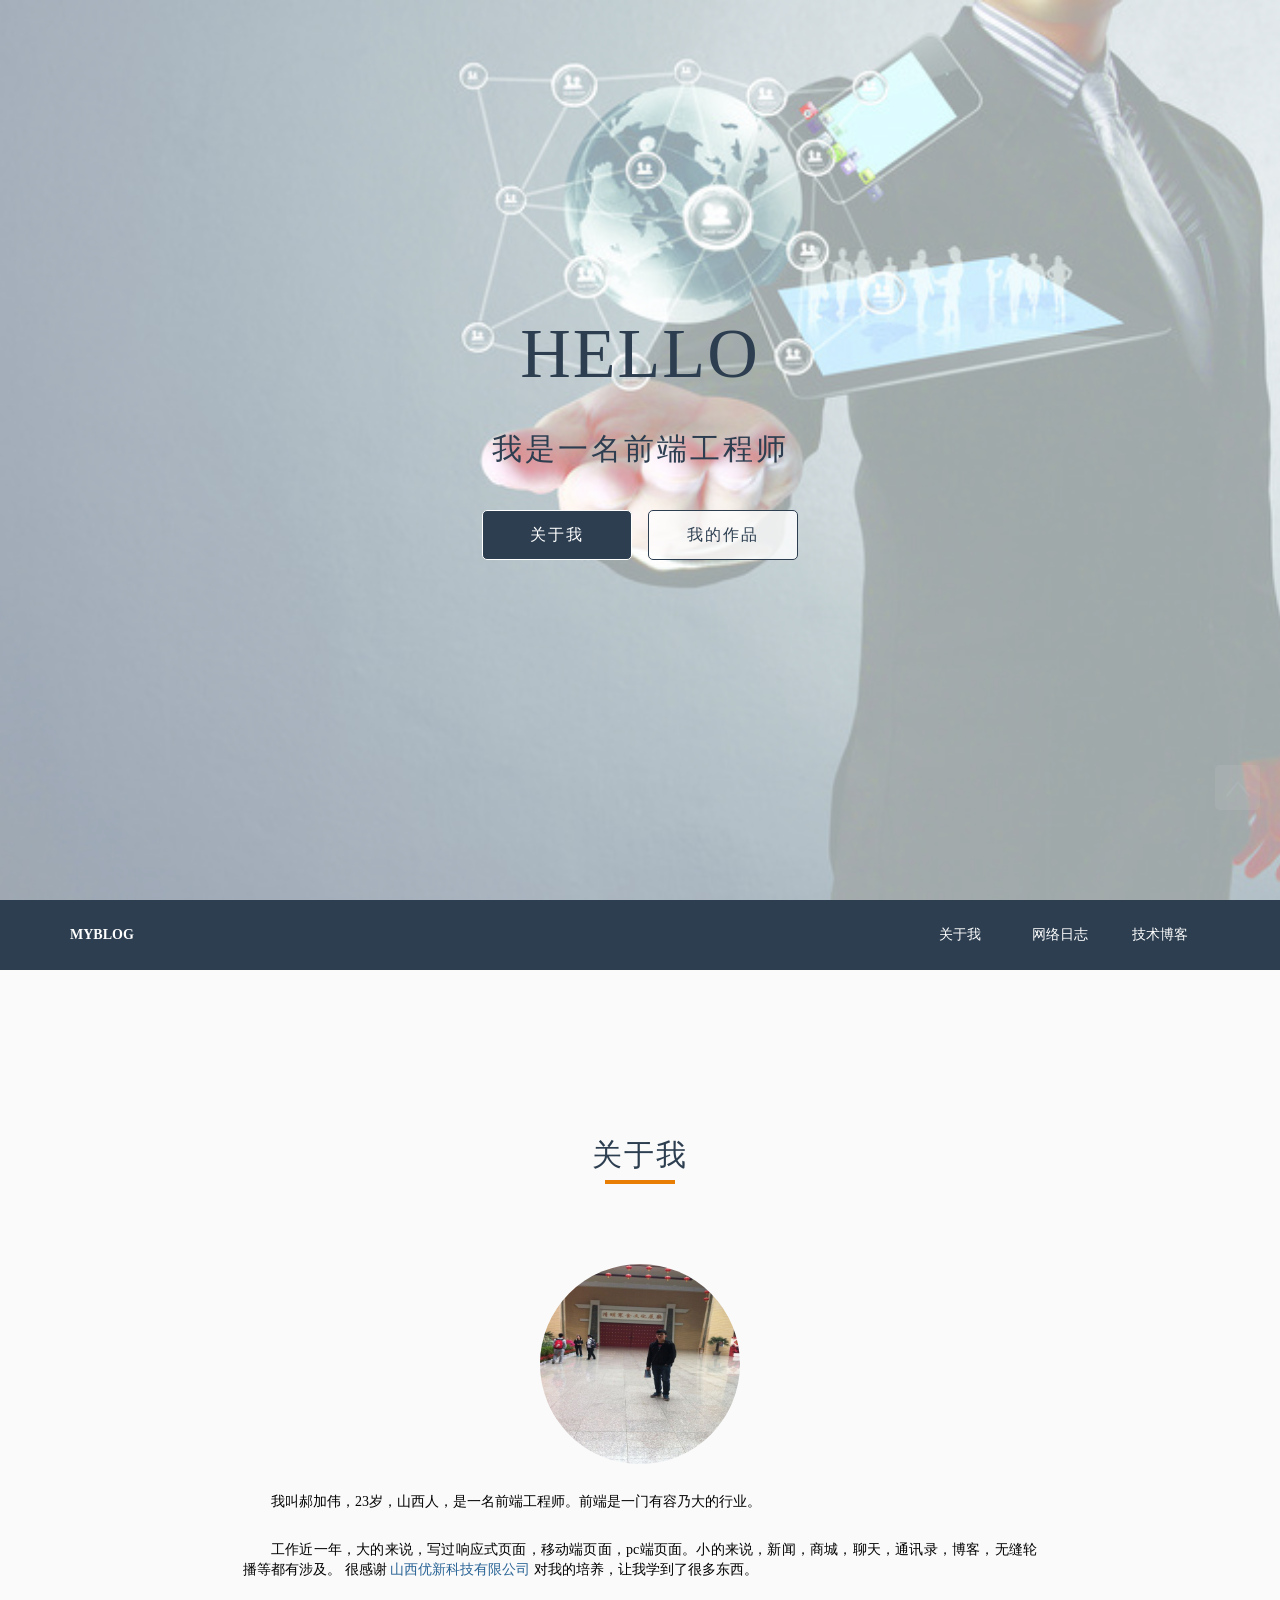
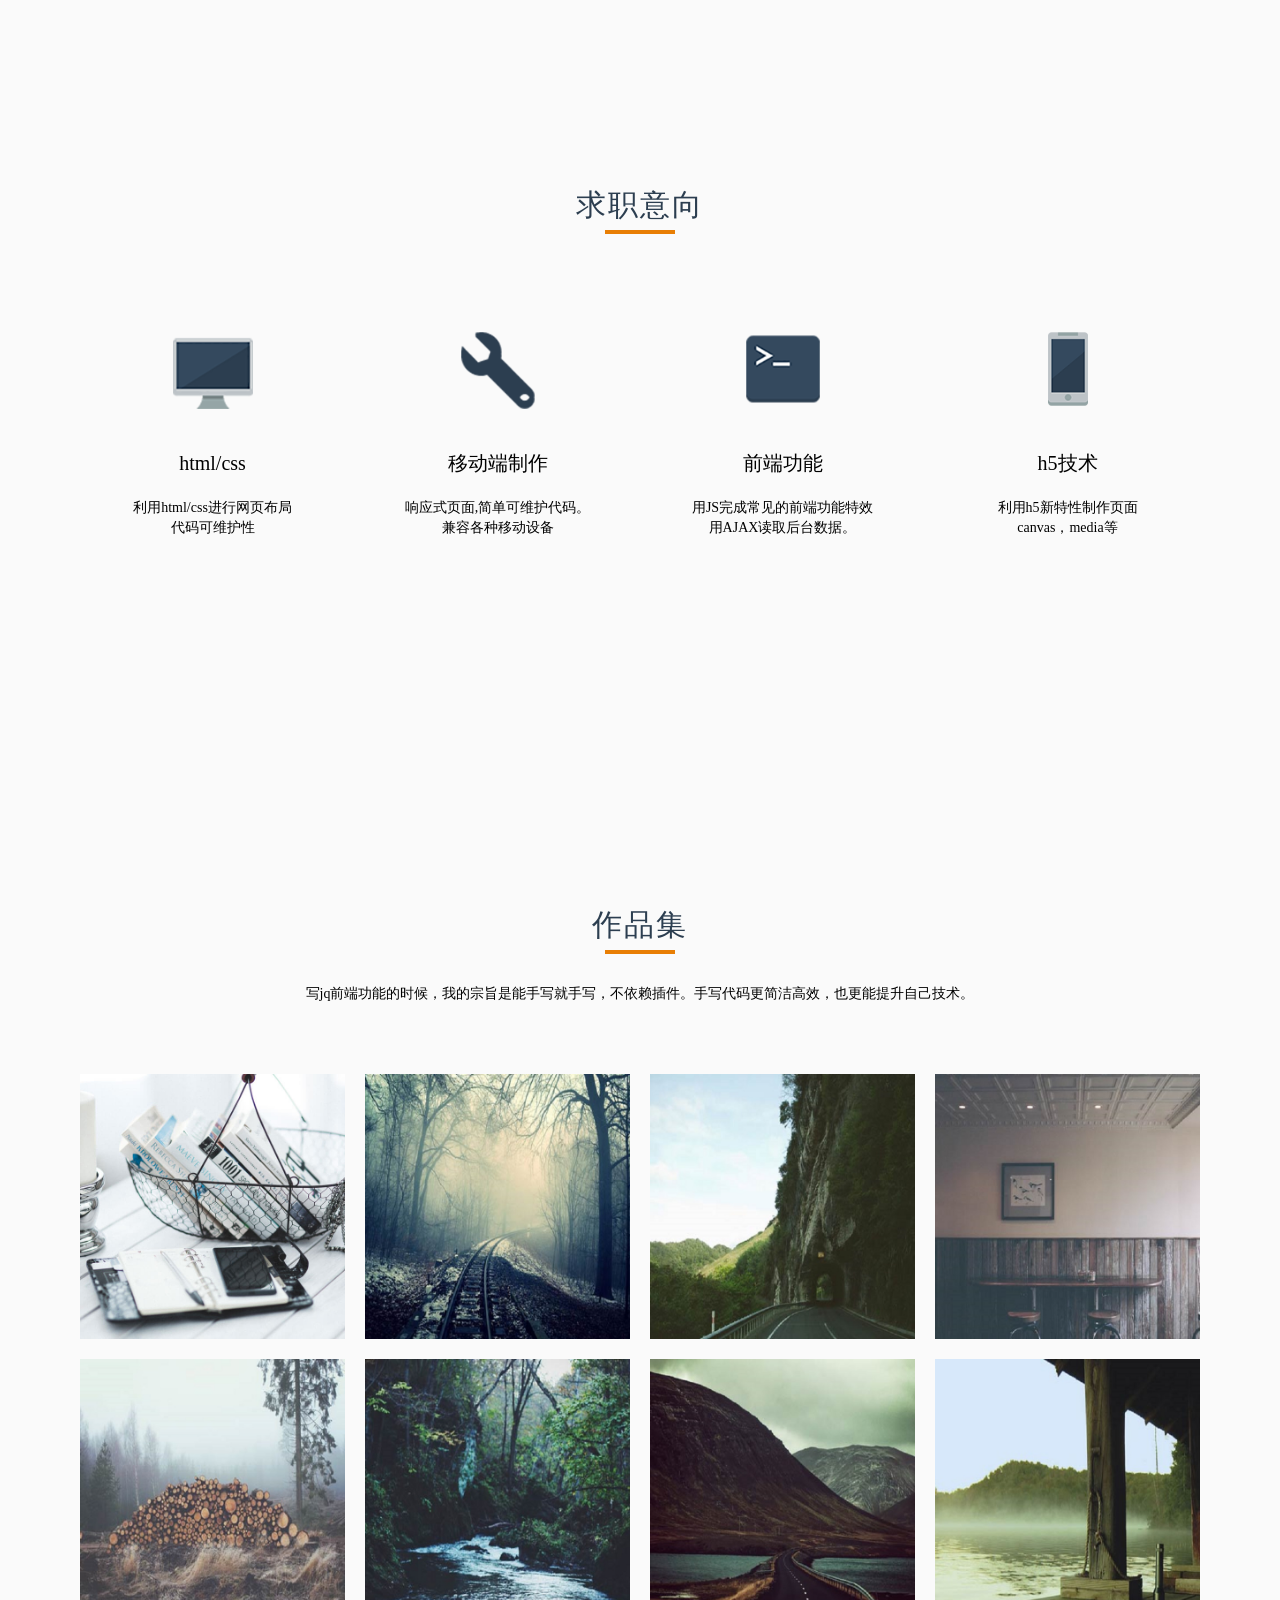
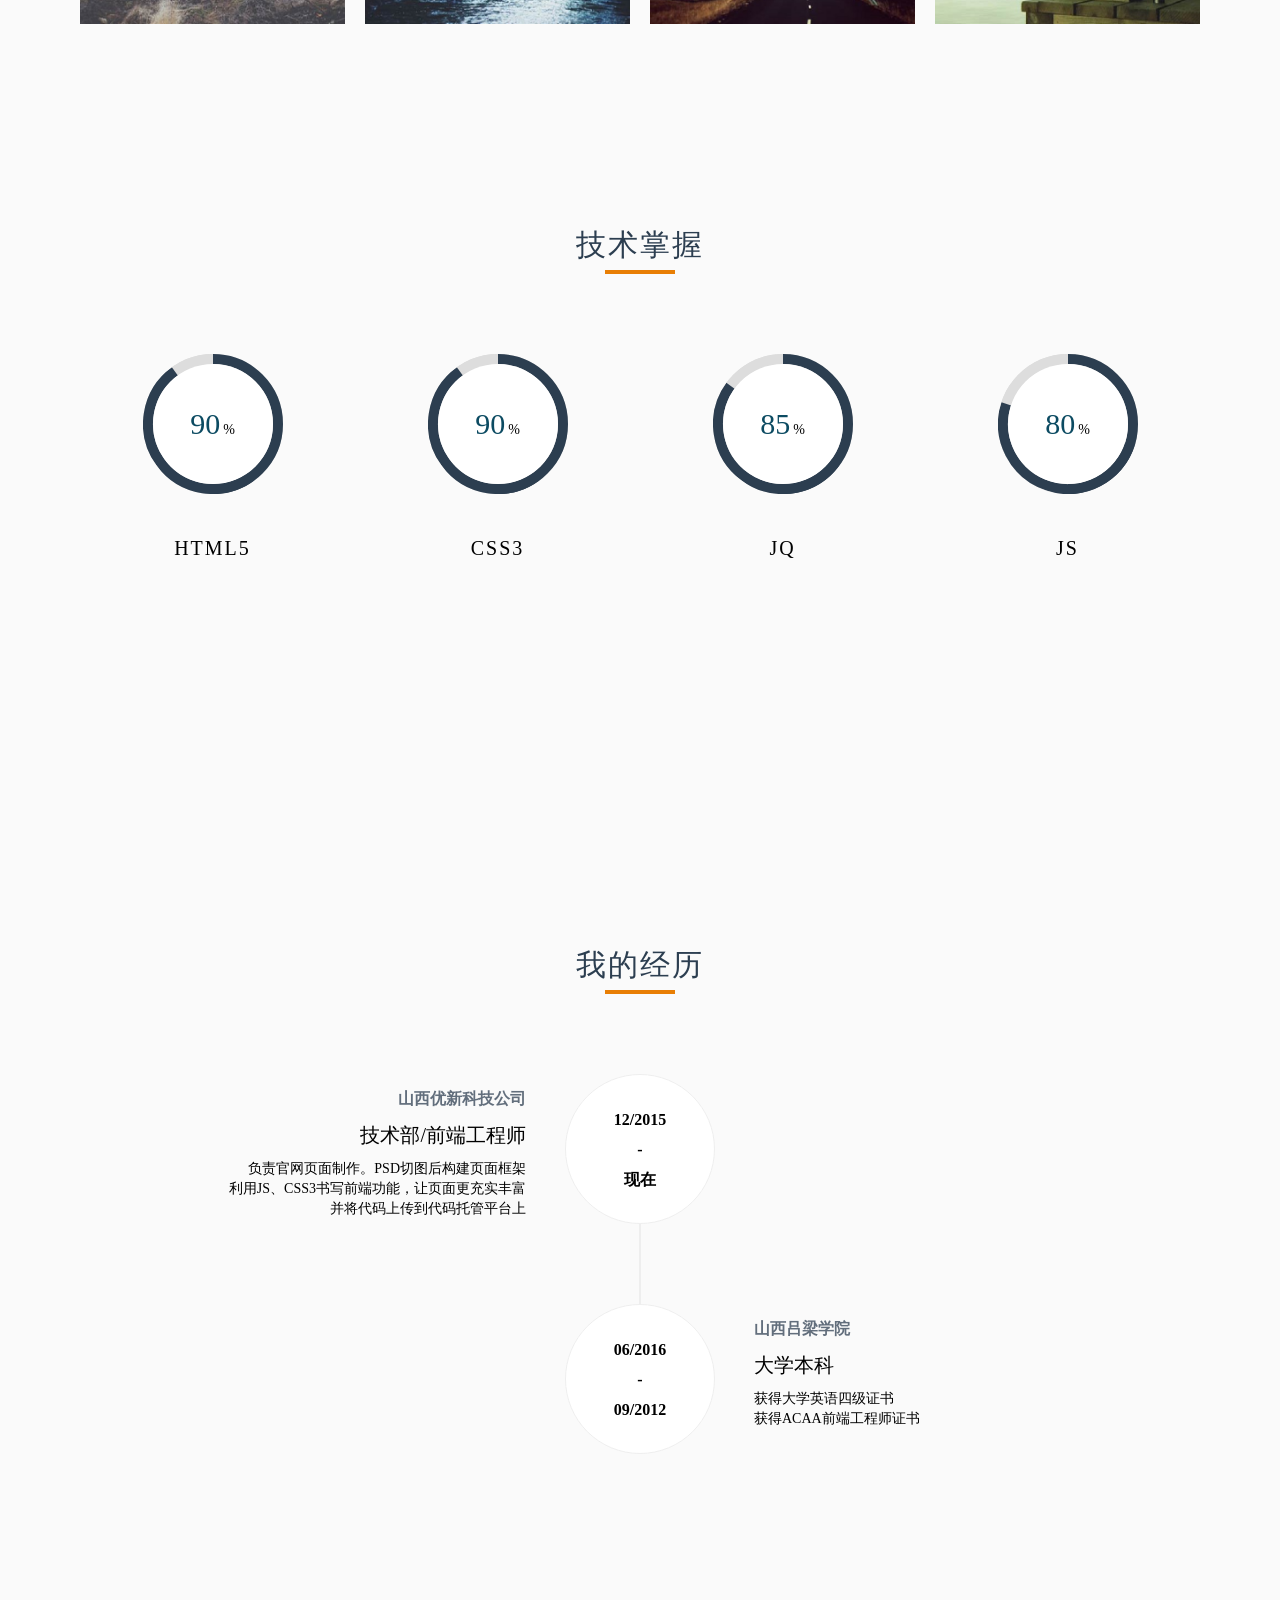
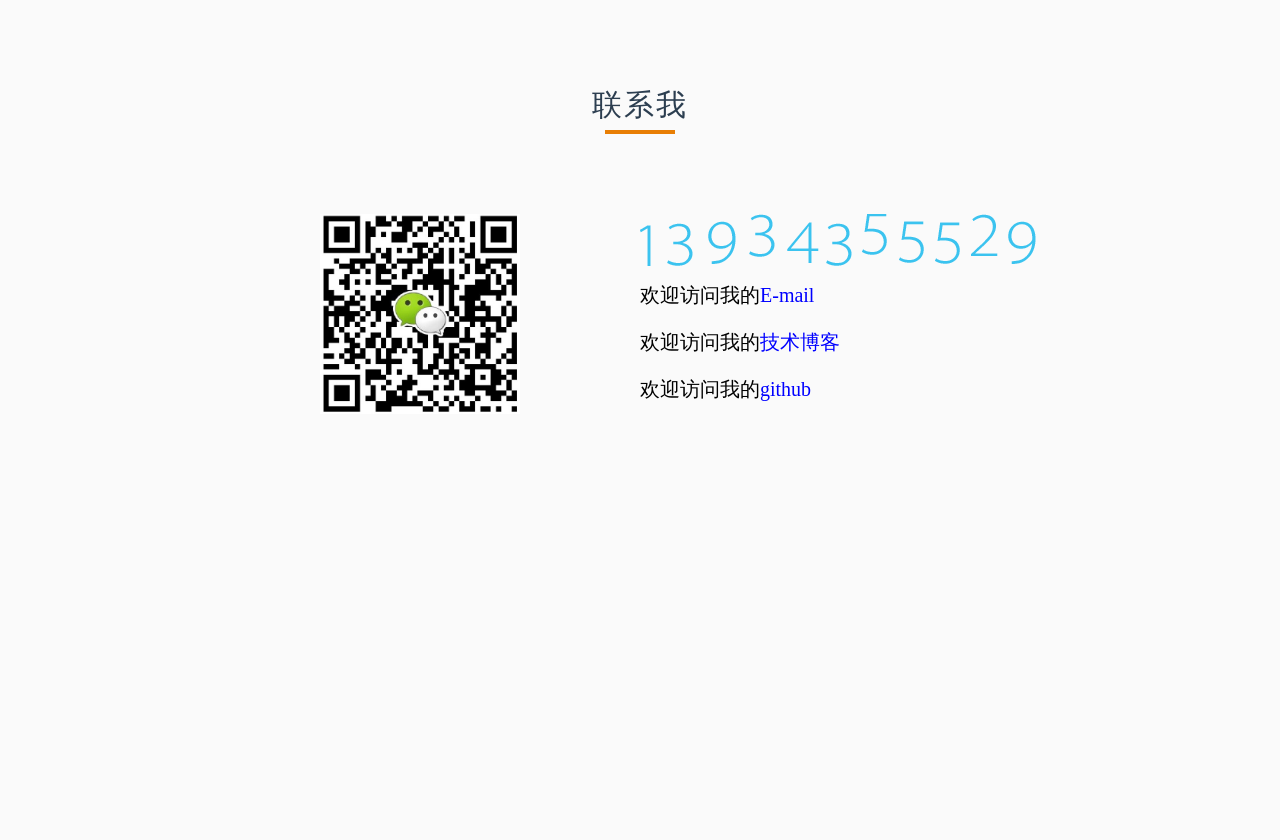
==== index.html @ 2cf248cf "dsdsad" ====
<!DOCTYPE html>
<html lang="en">
<head>
    <meta charset="UTF-8">
    <link rel="stylesheet" href="css/syntax.css">
    <title>个人网站</title>
    <link rel="stylesheet" href="css/bootstrap.min.css">
    <link rel="stylesheet" href="css/base.css" type="text/css">
    <link rel="stylesheet" href="css/cv.css">
    <script src="js/jquery.js"></script>
    <script src="js/mycv.js"></script>
</head>
<body>
<div class="content ">
    <div class="cv-container">
        <div id="section1" class="section active">
            <div id="top" title="顶部">
                <img src="image/top.png" alt="回到顶部">
            </div>
            <div class="myIntro">
                <h1 class="fade">HELLO</h1>
                <h3 class="fade">我是一名前端工程师</h3>
                <span class="active fade" id="abMe">关于我</span>
                <span id="mypro" class="fade">我的作品</span>
            </div>
            <ul class="bg-img">
                <li></li>
                <li></li>
                <li></li>
                <li></li>
            </ul>
        </div>

        <div id="section2" class="section">
            <!-- 导航条-->
            <div id="nav-bar" class="bar">
                <div class="container">
                    <a href="drip.html"> <div class="fl">MYBLOG</div></a>
                    <ul class="fr nav-ul">
                        <li><a href="">关于我</a></li>
                        <li><a href="http://localhost/blog/index.php">网络日志</a></li>

                        <li><a href="https://haojiawei3.github.io/emblog/">技术博客</a></li>
                    </ul>
                    <div class="fr more-nav">
                        <img src="image/more.png" alt="更多">
                    </div>
                </div>
                <ul class="nav-ul nav-xs-ul">
                    <li>关于我</li>
                    <li>网络日志</li>
                    <li>作品集</li>
                    <li>技术掌握</li>
                    <li>我的经历</li>
                    <li>技术博客</li>
                </ul>
            </div>

            <!--关于我-->
            <h2>关于我</h2>
            <hr>
            <div class="center fades">
                <p class="center"><img src="image/tu2.jpg" alt="头像" width="200" height="200"/></p>
                <div class="my-intro">
                                   <p>我叫郝加伟，23岁，山西人，是一名前端工程师。前端是一门有容乃大的行业。</p>
                    <p>工作近一年，大的来说，写过响应式页面，移动端页面，pc端页面。小的来说，新闻，商城，聊天，通讯录，博客，无缝轮播等都有涉及。
                        很感谢 <a href="http://www.cbecm.com" target="_blank">山西优新科技有限公司</a> 对我的培养，让我学到了很多东西。</p>
                </div>
            </div>
        </div>
        <div id="section3" class="section">
            <h2>求职意向</h2>
            <hr>
            <div class="container center fades">
                <div class="col-md-3 col-xs-6 skill-ps skill">
                    <p><img src="image/web.png" alt="切图"></p>
                    <p class="ptitle">html/css</p>
                    <p>利用html/css进行网页布局</p>
                    <p>代码可维护性</p>
                </div>
                <div class="col-md-3 col-xs-6 skill-web skill">
                    <p><img src="image/css.png" alt="css"></p>
                    <p class="ptitle">移动端制作</p>
                    <p>响应式页面,简单可维护代码。</p>
                    <p>兼容各种移动设备</p>
                </div>
                <div class="col-md-3 col-xs-6 skill-js skill">
                    <p><img src="image/js.png" alt="js"></p>
                    <p class="ptitle">前端功能</p>
                    <p>用JS完成常见的前端功能特效</p>
                    <p>用AJAX读取后台数据。</p>
                </div>
                <div class="col-md-3 col-xs-6 skill-h5 skill">
                    <p><img src="image/h5.png" alt="h5"></p>
                    <p class="ptitle">h5技术</p>
                    <p>利用h5新特性制作页面</p>
                    <p>canvas，media等</p>
                </div>
            </div>
        </div>
        <div id="section4" class="section">
            <h2>作品集</h2>
            <hr>
            <div class="container center fades">
                <p class="center intros">写jq前端功能的时候，我的宗旨是能手写就手写，不依赖插件。手写代码更简洁高效，也更能提升自己技术。</p>
                <div class="col-md-3 col-xs-6">
                    <div class="imgbox">
                        <div class="ss"></div>
                        <div class="xx"></div>
                        <img src="image/01.jpg" alt="作品配图">
<!-- http://haojiawei.duapp.com/ppcms/index.php -->
                    <a href="http://www.sxxshkj.com/" target="_blank">
                        <div class="zp-cover">
                            <h4>官网类页面</h4>
                            <p>山西鑫世华科技有限公司</p>
                            <img src="image/search.png" alt="查看">
                        </div>
                    </a>
                    </div>
                </div>
                <div class="col-md-3 col-xs-6">
                    <div class="imgbox">
                        <div class="ss"></div>
                        <div class="xx"></div>
                        <img src="image/下载%20(2).jpg" alt="作品配图">
<!-- http://zywchewang.duapp.com/phpcms -->
                        <a href="http://www.omaonto.com/" target="_blank">
                            <div class="zp-cover">
                                <h4>官网类页面</h4>
                                <p>广州欢腾鞋业</p>
                                <img src="image/search.png" alt="查看">
                            </div>
                        </a>
                    </div>
                </div>
                <div class="col-md-3 col-xs-6 ">
                    <div class="imgbox">
                        <div class="ss"></div>
                        <div class="xx"></div>
                        <img src="image/下载%20(3).jpg" alt="作品配图">

                        <a href="http://chetapp.duapp.com" target="_blank">
                            <div class="zp-cover">
                                <h4>办公类app</h4>
                                <p>通讯录，内部聊天，新闻发布</p>
                                <img src="image/search.png" alt="查看">
                            </div>
                        </a>
                    </div>
                </div>
                <div class="col-md-3 col-xs-6 ">
                    <div class="imgbox">
                        <div class="ss"></div>
                        <div class="xx"></div>
                        <img src="image/下载%20(4).jpg" alt="作品配图">
                        <a href="http://hjwapp.duapp.com" target="_blank">
                            <div class="zp-cover">
                                <h4>新闻APP</h4>
                                <p>发布一些新闻图片</p>
                                <img src="image/search.png" alt="查看">
                            </div>
                        </a>
                    </div>
                </div>
                <div class="col-md-3 col-xs-6 ">
                    <div class="imgbox">
                        <div class="ss"></div>
                        <div class="xx"></div>
                        <img src="image/下载%20(5).jpg" alt="作品配图">

                        <a href="https://haojiawei1.github.io/day/fullpage/fullpage.html" target="_blank">
                            <div class="zp-cover">
                                <h4>fullpage</h4>
                                <p>利用fullpages实现整页面滚动</p>
                                <img src="image/search.png" alt="查看">
                            </div>
                        </a>
                    </div>
                </div>
                <div class="col-md-3 col-xs-6 ">
                    <div class="imgbox">
                        <div class="ss"></div>
                        <div class="xx"></div>
                        <img src="image/下载%20(6).jpg" alt="作品配图">

                        <a href="https://haojiawei1.github.io/hjwzp/baidu/baiduyuqing.html" target="_blank">
                            <div class="zp-cover">
                                <h4>响应式布局</h4>
                                <p>仿百度舆情实现响应式布局</p>
                                <img src="image/search.png" alt="查看">
                            </div>
                        </a>
                    </div>
                </div>

                <div class="col-md-3 col-xs-6 ">
                    <div class="imgbox">
                        <div class="ss"></div>
                        <div class="xx"></div>
                        <img src="image/下载%20(7).jpg" alt="作品配图">

                        <a href="cart.html" target="_blank">
                            <div class="zp-cover">
                                <h4>商城类页面</h4>
                                <p>购物车结算jq，订单的选择或删除、金额的计算。</p>
                                <img src="image/search.png" alt="查看">
                            </div>
                        </a>
                    </div>
                </div>
                <div class="col-md-3 col-xs-6">
                    <div class="imgbox">
                        <div class="ss"></div>
                        <div class="xx"></div>
                        <img src="image/下载%20(8).jpg" alt="作品配图">

                        <a href="https://haojiawei3.github.io/emblog/" target="_blank">
                            <div class="zp-cover">
                                <h4>个人技术博客</h4>
                                <p>一些工作之余的小制作</p>
                                <img src="image/search.png" alt="查看">
                            </div>
                        </a>
                    </div>
                </div>
            </div>
        </div>
        <div id="section5" class="section">
            <h2>技术掌握</h2>
            <hr>
            <div class="container center fades">
                <div class="col-md-3 col-xs-6">
                    <div class="wrap-box">
                        <div class="circle-wrap clip-auto">
                            <div class="left-clip percent"></div>
                            <div class="right-clip percent"></div>
                        </div>
                        <div class="circle-num">
                            <span>90</span>%
                        </div>
                    </div>
                    <p class="ptitle">HTML5</p>
                </div>
                <div class="col-md-3 col-xs-6">
                    <div class="wrap-box">
                        <div class="circle-wrap clip-auto">
                            <div class="left-clip percent"></div>
                            <div class="right-clip percent"></div>
                        </div>
                        <div class="circle-num">
                            <span>90</span>%
                        </div>
                    </div>
                    <p class="ptitle">CSS3</p>
                </div>
                <div class="col-md-3 col-xs-6">
                    <div class="wrap-box">
                        <div class="circle-wrap clip-auto">
                            <div class="left-clip percent"></div>
                            <div class="right-clip percent"></div>
                        </div>
                        <div class="circle-num">
                            <span>85</span>%
                        </div>
                    </div>
                    <p class="ptitle">JQ</p>
                </div>
                <div class="col-md-3 col-xs-6">
                    <div class="wrap-box">
                        <div class="circle-wrap clip-auto">
                            <div class="left-clip percent"></div>
                            <div class="right-clip percent"></div>
                        </div>
                        <div class="circle-num">
                            <span>80</span>%
                        </div>
                    </div>
                    <p class="ptitle">JS</p>
                </div>
            </div>
        </div>
        <div id="section6" class="section">
            <h2>我的经历</h2>
            <hr>
            <div class="container center fades">
                <ul class="my-xp">
                    <li>
                        <div class="date-box">
                            <p>12/2015</p>
                            <p>-</p>
                            <p>现在</p>
                        </div>
                        <div class="my-work my-xp-box">
                            <strong>山西优新科技公司</strong>
                            <p class="ptitle">技术部/前端工程师</p>
                            <p>负责官网页面制作。PSD切图后构建页面框架</p>
                            <p>利用JS、CSS3书写前端功能，让页面更充实丰富</p>
                            <p>并将代码上传到代码托管平台上</p>
                        </div>
                    </li>
                    <li>
                        <div class="date-box">
                            <p>06/2016</p>
                            <p>-</p>
                            <p>09/2012</p>
                        </div>
                        <div class="my-school my-xp-box">
                            <strong>山西吕梁学院</strong>
                            <p class="ptitle">大学本科</p>
                            <p>获得大学英语四级证书</p>
                            <p>获得ACAA前端工程师证书</p>
                            <p></p>
                        </div>
                    </li>

                </ul>
            </div>
        </div>
        <div id="section7" class="section">
            <h2>联系我</h2>
            <hr>
            <ul class="connect">
            	<li>
            		<img src="image/erweima.jpg" alt="" />
            	</li>
            	<li>
            		<h1><img src="image/lianxi.png" alt="" width="400" height="52"></h1>
            		<p><span>欢迎访问我的<a href="http://164687130@qq.com">E-mail</a></span><br>

            		   <span>欢迎访问我的<a href="">技术博客</a></span><br>

            		   <span>欢迎访问我的<a href="">github</a></span><br>
            		</p>
            	</li>
            </ul>
        </div>
    </div>


</div>
</body>

</html>
---- css/syntax.css ----
/*!
 * @Date: Compiled Mon Jun 27 2016 20:55:15 GMT-0400 (Eastern Daylight Time).
 * @Description: Syntaxy is a small and flexible syntax highlighter for the web.
 * @Author: Rainner Lins (rainnerlins@gmail.com)
 * @Version: 1.0.0
 * @License: MIT
 */
@-webkit-keyframes stx-flash{0%{background-color:rgba(255,0,0,.18)}50%{background-color:rgba(153,0,0,.18)}100%{background-color:rgba(255,0,0,.18)}}@keyframes stx-flash{0%{background-color:rgba(255,0,0,.18)}50%{background-color:rgba(153,0,0,.18)}100%{background-color:rgba(255,0,0,.18)}}.stx-wrap-inline{display:inline-block;margin:0;padding:5px;font-family:monaco,"Courier New",monospace;font-style:normal;font-weight:400;font-size:13px;line-height:13px;color:#404040;background-color:#f0f0f0;border-radius:5px;box-sizing:border-box}.stx-wrap{display:block;position:relative;margin:0;padding:5px;background-color:#f0f0f0;color:#404040;border-radius:5px;box-sizing:border-box}.stx-wrap *,.stx-wrap :after,.stx-wrap :before{background-color:transparent;box-sizing:border-box;font-family:monaco,"Courier New",monospace;font-style:normal;font-weight:400;font-size:13px;line-height:normal;list-style:none;outline:0;margin:0;padding:0;border:0}.stx-wrap .stx-header{margin:0 0 5px 0;padding:6px 8px 4px 8px;border-radius:3px;background-color:#fff}.stx-wrap .stx-header button{display:inline-block;cursor:pointer;font-size:13px;line-height:13px}.stx-wrap .stx-scroller{display:block;overflow:hidden;margin:0;padding:0}.stx-wrap .stx-scroller:hover{overflow:auto}.stx-wrap .stx-scroller.stx-nonums .stx-line-wrap:after{display:none}.stx-wrap .stx-scroller.stx-nonums .stx-line-code{margin-left:0;padding-left:10px;border-left:none}.stx-wrap .stx-line-wrap{display:block;position:relative;overflow:visible;border-radius:3px;margin:0;padding:0}.stx-wrap .stx-line-wrap .stx-line-code{margin-left:60px;padding:2px 0 2px 10px;padding-right:0;border-left:1px solid #fdfdfd;color:#40494f}.stx-wrap .stx-line-wrap:after{display:inline-block;position:absolute;margin:0;padding:2px 0;left:0;top:0;width:50px;text-align:right;cursor:default;-webkit-user-select:none;-moz-user-select:none;-ms-user-select:none;user-select:none;color:#121517;content:attr(data-line)}.stx-darker{background-color:#ececec}.stx-darker:hover{background-color:#fff}.stx-darker:active{background-color:#fff}.stx-lighter{background-color:#f4f4f4}.stx-lighter:hover{background-color:#fff}.stx-lighter:active{background-color:#fff}.stx-flash{background-color:rgba(255,0,0,.18);-webkit-animation:stx-flash 2s infinite;animation:stx-flash 2s infinite}.stx-flash:hover{background-color:rgba(255,153,153,.18)}.stx-bold{font-weight:700}.stx-italic{font-style:italic}.stx-left{float:left}.stx-right{float:right}.stx-clear:after{display:block;visibility:hidden;clear:both;margin:0;padding:0;height:0;border:none;content:"."}.stx-nowrap{white-space:pre;word-wrap:normal;word-break:keep-all}.stx-wordwrap{white-space:pre-wrap;word-wrap:break-word;word-break:break-all}.stx-text{color:#40494f}.stx-doctype{color:#944}.stx-numeric{color:#842}.stx-operator{color:#50596f}.stx-keyword{color:#084}.stx-function{color:#56b}.stx-global{color:#85c}.stx-class{color:#5280a0}.stx-key{color:#61819a}.stx-value{color:#8f6581}.stx-import{color:#995066}.stx-important{color:#800}.stx-tag{color:#21418a}.stx-media{color:#806090}.stx-table{color:#446f25}.stx-form{color:#674}.stx-embed{color:#6060b0}.stx-hook{color:#855140}.stx-comment,.stx-comment *{color:#a0a0a0;font-style:italic}.stx-string,.stx-string *{color:#871}
---- css/base.css ----
span,a{
	font-size: calc(12rem/14);
}
*{
	margin: 0;
	padding: 0;
	box-sizing: border-box;
}
.col-xs-1, .col-sm-1, .col-md-1, .col-lg-1, .col-xs-2, .col-sm-2, .col-md-2, .col-lg-2, .col-xs-3, .col-sm-3, .col-md-3, .col-lg-3, .col-xs-4, .col-sm-4, .col-md-4, .col-lg-4, .col-xs-5, .col-sm-5, .col-md-5, .col-lg-5, .col-xs-6, .col-sm-6, .col-md-6, .col-lg-6, .col-xs-7, .col-sm-7, .col-md-7, .col-lg-7, .col-xs-8, .col-sm-8, .col-md-8, .col-lg-8, .col-xs-9, .col-sm-9, .col-md-9, .col-lg-9, .col-xs-10, .col-sm-10, .col-md-10, .col-lg-10, .col-xs-11, .col-sm-11, .col-md-11, .col-lg-11, .col-xs-12, .col-sm-12, .col-md-12, .col-lg-12{
	padding: 0;
	margin: 0;
}
body{
	background: url("../image/whitebg.jpg") repeat;
	font-family:"Microsoft Yahei" ;
	color: #000;
}
html,body{
	font-size: 14px;
}
.fr a{
	color: #fff;
	font-family:"Microsoft Yahei" ;
	font-size: 14px;
}
.fr a:hover{
	color:#948C76;
	text-decoration: none;
}
a{
	color:#948C76;
	text-decoration: none;
}
a:hover{
	color:#948C76;
	text-decoration:underline
}
p{
	margin-bottom: 0;
	/*padding-right:1em;*/
	text-align: justify;
}
li{
	list-style: none;
}
span.cspan{
	padding: 2px 9px;
	display: inline-block;
	margin: 5px;
	font-size: 13px;
	line-height: 1.42857143;
	color: #333;
	word-break: break-all;
	word-wrap: break-word;
	background-color: #f5f5f5;
	border: 1px solid #ccc;
	border-radius: 4px;
}
.art-img{
	padding: 0;
}
strong{
	color: #80633f;
}
h3{
	font-size:16px;
}
.content{
	padding: 4.29rem 0 ;
	margin: 0 auto;
	width:100%;
}
#top{
	width: 45px;
	height: 45px;
	background: #cccccc;
	border-radius: 5px;
	position: fixed;
	right: 20px;
	bottom: 10%;
	cursor: pointer;
	text-align: center;
	line-height: 45px;
	display: none;
	z-index: 1000;
	opacity: 0.6;
}
#top:hover{
	opacity: 1;
}
.container{
	max-width: 1000px!important;
	position: relative;
}
.header-box{
	height: auto;
	transform: translateY(-2.14rem);
	opacity: 0;
	width:100%;
}
.header-box,p.myid{
	margin-bottom: 2.86rem;
	text-align: center;
}
.header-box img{
	width: 8.57rem;
	height: 8.57rem;
	border-radius: 50%;
}
.fadein{
	transform: translateY(0);
	-webkit-transform: translateY(0);
	opacity: 1;
	transition: 1s;
}
p.myid{
	font-size: 1.6rem;
	font-weight: 400;
	padding: 0 0.71rem;
	color: #948C76;
	letter-spacing: 0.1em;
	background: #F7F3EE;
	display:inline-block;
	margin-top: 0;
	height: 2.71rem;
	line-height: 2.71rem;
}
.center{
	text-align: center;
}
.my-sort a{
	margin: 0 0.71rem;
}
.my-sort {
	margin: 0 0 5.71rem ;
}
.my-artical{
	padding-left: 15%;
}
.my-artical .articals{
	width:100%;
	position: relative;
	min-height: 14.29rem;
}
.my-artical img{
	padding-right: 1em;
	margin-bottom: 1em;
}
.articals .like{
	position: absolute;
	top: 2.86rem;
	left:0;
}
.articals .like span{
	padding-left: 1.57rem;
	background: url("../image/sprits.png") no-repeat 0 -13.71rem;
}
.dotts{
	width: 1.2rem;
	height: 1.2rem;
	border: 0.143rem solid #F1F0EE;
	position: absolute;
	top: 0;
	font-size: 0;
	line-height:0;
	border-radius: 50%;
	background: #fdfdfd;
	margin-left: -0.6rem;
	z-index: 10;
}
.articals .ar-container{
	width: 100%;
	padding: 0 0 0 1%;
	position: relative;
}
.my-date,.articals  .my-line,.dotts{
	left: 1%;
}
.ar-content{
	padding: 2.86rem 0 5.72rem 2.86rem;
	overflow: hidden;
}
.ar-container .my-line{
	width: 0.143rem;
	height: 100%;
	background:#F1F0EE;
	position: absolute;
	z-index: 0;
	transition: 0.5s;
}

.my-date {
	display: block;
	position: absolute;
	top: -0.71rem;
	margin-left: 2.86rem;
	height: 2.14rem;
	color: #948C76;
	z-index: 10;
	transition: 0.3s;
}
.my-date span{
	font-size: 0;
	line-height: 0;
}
.my-date span.trig{
	position: absolute;
	left: -1.14rem;
	top: 0;
	border-right: 1.21rem solid #F7F3EE;
	border-top: 1.07rem dashed transparent;
	border-bottom: 1.07rem dashed transparent;
	width: 0;
	height: 0;
	font-size: 0;
	line-height: 0;
}
.my-date .dates{
	display: inline-block;
	padding: 0 1rem 0 1.42rem;
	height:2.14rem;
	background: #F7F3EE;
	font-size: 0.86rem;
	vertical-align: top;
	line-height: 2.14rem;

}
.my-date:hover{
	color:#948c76 ;
	margin-left: 2.14rem;
	transition: 0.3s;
}
.my-date:hover span.dates{
	background: #e7d9ba ;
}
.my-date:hover span.trig{
	border-right-color: #e7d9ba;
}
.ar-content a{
	color: #444;
	font-size: 1rem;
}
.art-detail p{
	text-align: justify;
}
.art-detail{
	font-size: 12px;
	padding-top: 0.5em;
}
.art-title{
	margin-bottom: 20px;
}
.beian{
	font-size: 12px;
}
.art-img >img{
	width: auto;
	height: auto;
	max-width: 100%;
	max-height: 100%;
}
#artical-detail h4{
	color: #111;
	text-align: center;
	margin-bottom: 3em;
	font-size: 16px;
}
#artical-detail p{
	font-size: 14px;
}
.artical-detail-date{
	color: #948C76;
	margin: 2em 0 5em;
	font-size: 12px;
}
#contain{
	border: 1px solid #f7f3ee;
	margin-bottom: 1em;
}
.stx-header{
	display: none!important;
}
/*
    音乐播放
*/
#music {
	width: 50px;
	height: 50px;
	position: fixed;
	bottom: 10%;
	z-index: 1000;
	cursor: pointer;
	animation: rotate 3s infinite linear;
	-webkit-animation: rotate 3s infinite linear;
}
#music:hover,#music.pause{
	animation: none;
}

@keyframes rotate {
	0%{
		transform: rotate(0deg);
	}
	100%{
		transform: rotate(360deg);
	}
}

@-webkit-keyframes rotate {
	0%{
		-webkit-transform: rotate(0deg);
	}
	100%{
		-webkit-transform: rotate(360deg);
	}
}

@media screen and (max-width: 980px){
	.anima-box li:nth-child(2n+1){
		clear: both;
	}
}
@media screen and (max-width: 768px){
	.my-sort, #artical-detail h4{
		margin-bottom: 3em;
	}
	.ar-content{
		padding-bottom: 4em;
	}
}
@media only screen and (max-width:450px) {
	.art-detail{
		max-height: 5em;
		line-height: 18px;
		overflow: hidden;
	}
	.ar-content{
		padding-left: 1.5em;
	}
	.my-artical {
		padding-left: 5%;
	}
}
---- css/cv.css ----
body{
	background: none;

	background:#fafafa;
}
.container{
	max-width: 1200px!important;
	overflow: hidden;
}
.fl{
	float: left;
}

.fr{
	float: right;
}

.content{
	padding: 0;
}
#down{
	width: 90px;
	height: 45px;
	line-height: 45px;
	text-align: center;
	background: #ccc;
	position: fixed;
	right:50%;
	margin-right: -45px;
	bottom:3%;
	border-radius: 5px;
	z-index:999;
	cursor: pointer;
	display: none;
}
#down:hover{
	background:#96a3b2 ;
}
#down img{
	transform: rotate(180deg);
	-webkit-transform: rotate(180deg);
	-moz-transform: rotate(180deg);
	-o-transform: rotate(180deg);
}
#section1{
	color: #2c3e50;
	position: relative;
	background-image: url("../image/11.jpg");
	background-repeat: no-repeat;
	background-position: center;
	background-size: cover;
	overflow: hidden;
}
#section5{
	background: url("../image/true (3).jpg") no-repeat center;
	background-size: cover;
	background-attachment: fixed;
}
#section7{
	background: url("../image/true (4).jpg") no-repeat center;
	background-attachment: fixed;
	background-size: cover;
    position: relative;

}
.cv-container{
	width:100%;
	margin:0 auto;
}
.fades, .fade{
	transform: translateY(2em);
	-webkit-transform: translateY(2em);
	opacity:0;
}
.section.active .fadesin1{
	transform: translateY(0);
	-webkit-transform: translateY(0);
	opacity: 1;
	transition: all 1s 0s;
}
.section.active .fadesin2{
	transform: translateY(0);
	-webkit-transform: translateY(0);
	opacity: 1;
	transition: all 1s 0.5s;
}
.section.active .fadesin3{
	transform: translateY(0);
	-webkit-transform: translateY(0);
	opacity: 1;
	transition: all 1s 1s;
}
.section.active .fadesin{
	transform: translateY(0);
	-webkit-transform: translateY(0);
	opacity: 1;
	transition: all 1s 0.2s;
}
#section2 .fades img{
	max-width: 200px;
	width: 40%;
	border-radius: 50%;
}

.section{
	width: 100%;
	height: 100vh;
	position: relative;
	padding-bottom: 20px;
}
.section{
	min-height: 700px;
}
#section7{
	min-height: 100vh;
	height: auto;
}
#section2,  #section6{
	height: 80vh;
}
#section3, #section5{
	height: 70vh;
	padding-bottom: 100px;
}

#section1 h1{
	font-family:"苹方";
	font-size: 70px;
	font-weight: 400;
	margin: 50px 0 30px;

}
.bg-img{
	width: 100%;
	height: 100%;
	position: absolute;
	top: 0;
	left: 0;
	z-index: -1;
}
.bg-img li,.bg-img li.show{
	webkit-animation: fadescale 5s forwards;
	animation: fadescale 5s forwards;
}
.bg-img li{
	position: absolute;
	top:0;
	left: 0;
	width: 100%;
	height: 100vh;
	display: none;
	opacity: 0;
}
@keyframes fadescale{
	0%{
		opacity: 1;
		transform: scale(1);
	}

	50%{
		opacity: 1;
		transform: scale(1.1);
	}

	100%{
		opacity: 0.5;
		transform: scale(1);
	}
}
@-webkit-keyframes fadescale{
	0%{
		opacity: 1;
		-webkit-transform: scale(1);
	}
	50%{
		opacity: 1;
		-webkit-transform: scale(1.1);
	}
	100%{
		opacity: 0.5;
		-webkit-transform: scale(1);
	}
}
.bg-img li:nth-child(1){
	background: url("../image/11.jpg") no-repeat center ;
	background-size: cover;
}
.bg-img li:nth-child(2){
	background: url("../image/true (3).jpg") no-repeat center ;
	background-size: cover;
}
.bg-img li:nth-child(3){
	background: url("../image/true (4).jpg") no-repeat center ;
	background-size: cover;
}
.bg-img li:nth-child(4){
	background: url("../image/bg4.jpg") no-repeat center ;
	background-size: cover;
}
#section1 h3{
	letter-spacing: 3px;
	/*color: #96a3b2;*/
	font-size: 30px;
	margin: 40px 0;
}
.myIntro{
	padding: 35vh 0 0 ;
	position: absolute;
	width:100%;
	height: 100%;
	top: 0;
	left: 0;
	text-align: center;
	letter-spacing: 2px;
	transition: all 0.35s;
	background: rgba(256,256,256,0.5);
}
#section1  h1{
	margin-top:0;
}
#section1 div.myIntro > span{
	display: inline-block;
	width:150px;
	height:50px;
	line-height: 48px;
	font-size: 16px;
	/*color: #96a3b2;*/
	border:  1px solid ;
	border-radius: 5px;
	cursor: pointer;
	margin:  5px;
	background: rgba(256,256,256,0.8);
}
#section1 div > span:hover, #section1 div > span.active{
	background: #2c3e50;
	color: #fff;
}

#nav-bar{
	width: 100%;
	height: 70px;
	background-color: #2c3e50;
	color: #f5f5f5;
}
#nav-bar.fixed{
	position: fixed;
	top:0;
	z-index: 999;
}
#nav-bar div.fl{
	font-size: 14px;
	font-weight: bold;
	line-height: 70px;
	color: #ffffff;
}

.nav-ul li{
	float: left;
	line-height: 70px;
	width: 100px;
	cursor: pointer;
	text-align: center;
}
.nav-ul li:hover, .nav-ul li.active{
	color: #E87E04;
}
.nav-xs-ul li{
	color: #f5f5f5;
}
.nav-ul.nav-xs-ul{
	position: absolute;
	top: 70px;
	left:0;
	width:100%;
	padding-bottom: 1em;
	background: #2c3e50;
	display: none;
}
.nav-ul.nav-xs-ul li{
	width: 100%;
	height: 3em;
	line-height: 3em;
	font-size: 14px;
	background: #2c3e50;
	cursor: pointer;
	text-align: center;
}
.nav-ul.nav-xs-ul li:first-child{
	border-top: 1px solid #555;
}
.more-nav{
	display: none;
	cursor: pointer;
}
#section2 h2{
}
.section h2{
	text-align: center;
	font-size: 30px;
	line-height: 30px;
	color: #2c3e50;
	padding: 150px 0 0;
	letter-spacing: 2px;

}
.section hr{
	height: 4px;
	width: 0px;
	text-align: center;
	position: relative;
	background: #E87E04;
	margin: 0 auto  80px;
	border: 0;
	transition: all 0.5s 0.2s;
}
.section.active hr{
	width: 70px;
}
.my-intro{
	max-width: 850px;
	margin: 0 auto;
	padding: 0 2em;
}
.my-intro p{
	padding: 2em 0 0em;
	text-indent: 2em;
}
.my-intro p a{
	color: #2a6496;
	font-size: 14px;
}
#section3{
	background: url("../image/true.jpg") no-repeat center;
	background-attachment: fixed;
	background-size: cover;
}

div.skill{
	padding: 15px;
}
div.skill p{
	text-align: center;
}
.skill img{
	width: 80px;
	height: 80px;
	border-radius: 0!important;
}
.ptitle{
	color: #000;
	margin: 2em 0 1em;
	font-size:20px;
	font-family: "SimHei";
	text-align: center;
}
#section4{
	height: auto;
	min-height: 100vh;
}
#section4.section hr{
	margin-bottom: 30px;
}
#section4.section .intros{
	margin-bottom: 60px;
}
#section4 .container>div{
	padding: 10px;
	transition: all 0.3s linear;
}
/*#section4 .container > div:hover{*/
	/*transition: all 0.3s linear;*/
	/*padding: 0;*/
/*}*/
#section4 .container > div .zp-cover{
	position: absolute;
	display: none;
	width: 100%;
	top: 50%;
	margin-top: -46px;
	left: 0;
	opacity:0;
	transition:opacity 1s ease .5s;
}
#section4 .container>div .imgbox:hover .zp-cover{
	opacity:1;
}
#section4 .container > div .zp-cover h4{
	font-size: 16px;
	font-weight: 600;
	color: #ffffff;
}

#section4 .container > div .zp-cover p{
	color: #fff;
	font-size: 14px;
	text-align: center;
	margin: 10px 0;
	padding: 0 1em;
}
#section4 .container > div .zp-cover img{
	width: 25px;
	height: 25px;
}

#section4 .container > div:hover .zp-cover{
	display: block;
	padding:  0 2em;
}
/*#section4 .container > div:hover .imgbox img{*/
	/*-webkit-filter: brightness(0.3);*/
	/*filter: brightness(0.3);*/
/*}*/

#section4 .container>div .imgbox{
	width:100%;
	height: 0;
	padding-bottom: 100%;
	overflow: hidden;
	text-align: center;
	position: relative;
}
.ss{
	width:100%;
	height:0;
	background: rgba(0,0,0,0.7);
	position: absolute;
	top:0;
	left: 0;
	transition:height 1s ease;

}
.xx{
	width:100%;
	height:0;
	background: rgba(0,0,0,0.7);
	position: absolute;
	bottom:0;
	left: 0;
	transition:height 1s ease;
}
#section4 .container>div .imgbox:hover .ss{
	height:50%;
}
#section4 .container>div .imgbox:hover .xx{
	height:50%;
}
#section4 .container .imgbox img{
	width: 100%;
	transition: all 0.3s ease;
}

/*
    section5
*/

.wrap-box{
	position: relative;
	background: #dddddd;
	margin: 0 auto;
}

.circle-wrap, .circle-wrap .percent, .wrap-box{
	width: 140px;
	height: 140px;
	border-radius: 50%;
}
.circle-wrap{
	border: 10px solid #ddd;
	position: absolute;
	clip: rect(0,140px,140px,70px);/* 需要显示出来的全部*/
}
.circle-wrap.clip-auto{
	clip:rect(auto, auto, auto, auto);
}
.circle-wrap .percent{
	left: -10px;
	top: -10px;
	border: 10px solid #2c3e50;
	position: absolute;
}
.circle-wrap .left-clip {
	clip:rect( 0 70px 140px 0); /* 需要显示出来的左边*/
	transition : transform ease;
}
.circle-wrap .right-clip {
	clip: rect(0,140px,140px,70px); /* 需要显示出来的右边*/
}
.circle-wrap .right-clip.widt0{
	width: 0;
}
.circle-num{
	width: 120px;
	height: 120px;
	position: absolute;
	top: 10px;
	left:10px;
	background: #fff;
	z-index: 1;
	line-height: 120px;
	border-radius: 50%;
}
.circle-num span{
	font-size: 30px;
	color: #0c4b62;
	margin-right: 3px;
}
#section5 .wrap-box .left-clip{
	transform: rotate(180deg);
}
#section5.active .fades>div:nth-child(1) .left-clip{
	transform: rotate(324deg);
	transition: 2s;
}
#section5.active .fades>div:nth-child(2) .left-clip{
	transform: rotate(324deg);
	transition: 2s;

}
#section5.active .fades>div:nth-child(3) .left-clip{
	transform: rotate(306deg);
	transition: 2s;

}
#section5.active .fades>div:nth-child(4) .left-clip{
	transform: rotate(288deg);
	transition: 2s;

}
#section5 .ptitle{
	letter-spacing: 2px;
	margin-bottom: 20px;
}
/*
    section6
*/

#section6 .my-xp{
	overflow: hidden;
	margin-bottom: 0;
}

#section6 .my-xp:before{
	content: "";
	position: absolute;
	top: 0;
	bottom: 0;
	left: 50%;
	width: 2px;
	margin-left: -1.5px;
	background-color: #eee;
}
#section6 .my-xp li{
	position: relative;
	overflow: hidden;
}

#section6 .date-box{
	width: 150px;
	height: 150px;
	border: 1px solid #eee;
	background: #fff;
	border-radius:  50%;
	padding-top: 30px;
	position: absolute;
	top: 0;
	left: 50%;
	margin-left: -75px;
}
#section6 .my-work{
	width: 40%;
	text-align: right;
}
#section6 .my-xp strong{
	color: #626e7c;
	font-size: 16px;
}
#section6 .my-work p{
	text-align: right;
}
#section6 .my-xp p.ptitle{
	margin: 0.5em 0;
}
#section6 .date-box p{
	text-align: center;
	font-size: 16px;
	font-weight: 600;
	line-height: 30px;
}
#section6 .my-school{
	width: 40%;
	float: right;
}
#section6 .my-school p, #section6 .my-school strong{
	text-align: left;
	display: block;
}
#section6 .my-xp li >div{
	height: 150px;
}
#section6 .my-xp li:not(:first-child){
	margin-top: 80px;
}
#section6 .my-xp li >div:last-child{
	padding: 1em 0 0;
}

h4{
	color: #fff;
}
#section7 .connect{
	width: auto;
    margin-left: 25%;
	height: 200px;
	/*margin: 0 auto;*/
}
.connect li:nth-child(1){
	width: 200px;
	height: 100%;
	float: left;
}
.connect li:nth-child(1) img{
	width: 100%;
	height: 100%;
}
.connect li:nth-child(2){
	width:400px;
	height: 100%;
	float: left;
	margin-left: 100px;
	position: relative;
	
}
.connect h1{
	padding-left: 20px;
	box-sizing: border-box;
	margin-top:0;
}
.connect p{
	padding-left: 20px;
	box-sizing: border-box;
	font-size: 20px;
	font-family:黑体；
	/*margin-left: 20px;*/
}
.connect span{
	/*float: left;*/
	font-size: 20px;
	display: block;
	margin-top:-10px;
}
.connect span:nth-child(1){
	/*float: left;*/
	font-size: 20px;
	display: block;
	margin-top:15px;
}
.connect a{
	font-size: 20px;
	color: blue;

}
/*
    屏幕宽度小于1224px
*/
@media only screen and (max-width:1224px){

	#section1 div.myIntro{

	}
	#section1 div.myIntro h1{
		font-size: 50px;

	}
	#section1 div.myIntro h3{
		font-size: 20px;
		margin: 20px 0;
	}
	.nav-ul.nav-xs-ul {
		display: none;
	}

	#section6 .fades{
		width: 50%;
		margin: 0 auto;
	}
	#section6 .date-box{
		left: 0;
		margin-left: 0;
	}
	#section6 .my-xp:before{
		left: 85px;
		margin-left: 0;
	}
	#section6 .my-xp .my-xp-box{
		float: left;
		width: 55%;
		margin-left: 160px;

	}
	#section6 .my-xp .my-xp-box p,  #section6 .my-xp .my-xp-box strong{
		text-align: left;
		display: block;
	}
}
@media only screen and (max-width: 768px){
	/*导航改变*/
	.nav-ul{
		display: none;
	}
	.more-nav{
		display: block;
	}
	/*我的作品hover改变*/
	#section4 .container > div .zp-cover{
		display: block;
	}
	#section4 .container>div .imgbox img{
		-webkit-filter: brightness(0.3);
		filter: brightness(0.3);
	}
	#section6 .fades{
		width: 80%;
		margin: 0 auto;
	}
    .connect li:nth-child(2){
        display: none;

    }
    .connect li:nth-child(1){
        margin:0 auto;
    }
}
@media only screen and (max-width:767px){


	#section3,#section2,#section6,#section5{
		height: auto;
		min-height: 100vh;
	}


}

@media only screen and (max-width:415px){
    .connect li:nth-child(2){
        display: none;

    }
    .connect li:nth-child(1){
        margin:0 auto;
    }

	#section1 div.myIntro h1{
		font-size: 28px;
	}
	#section1 div.myIntro h3{
		font-size: 16px;
	}
	#section1 div.myIntro > span{
		height: 35px;
		line-height: 33px;
		font-size: 14px;
		width: 200px;
	}
	#section3,#section2{
		height: 120vh;
	}
	.section h2{
		padding-top: 90px;

	}
	.section hr{
		margin-bottom: 20px;
	}
	.ptitle{
		margin: 1em 0 0.5em;
	}
	/*我的作品 字体改变*/
	#section4.section .intros{
		margin-bottom: 20px;
	}
	#section4 .container > div .zp-cover p{
		font-size: 12px;

	}
	#section5 .container.center{
		margin-top: 40px;
	}
	#section4 .container > div .zp-cover img{
		display: none;
	}
	#section6 .fades{
		width: 100%;
		margin: 0 auto;
	}
	#section6 .date-box{
		width: 100px;
		height: 100px!important;
	}
	#section6 .date-box p{
		font-size: 14px;
		line-height: 15px;
	}
	#section6 .my-xp:before{
		left: 65px;
	}
	#section6 .my-xp .my-xp-box{
		margin-left: 60px;
		margin-top: 110px;
		width: 75%;
	}
	#section6 .my-xp li:not(:first-child){
		margin-top: 20px;
	}



}
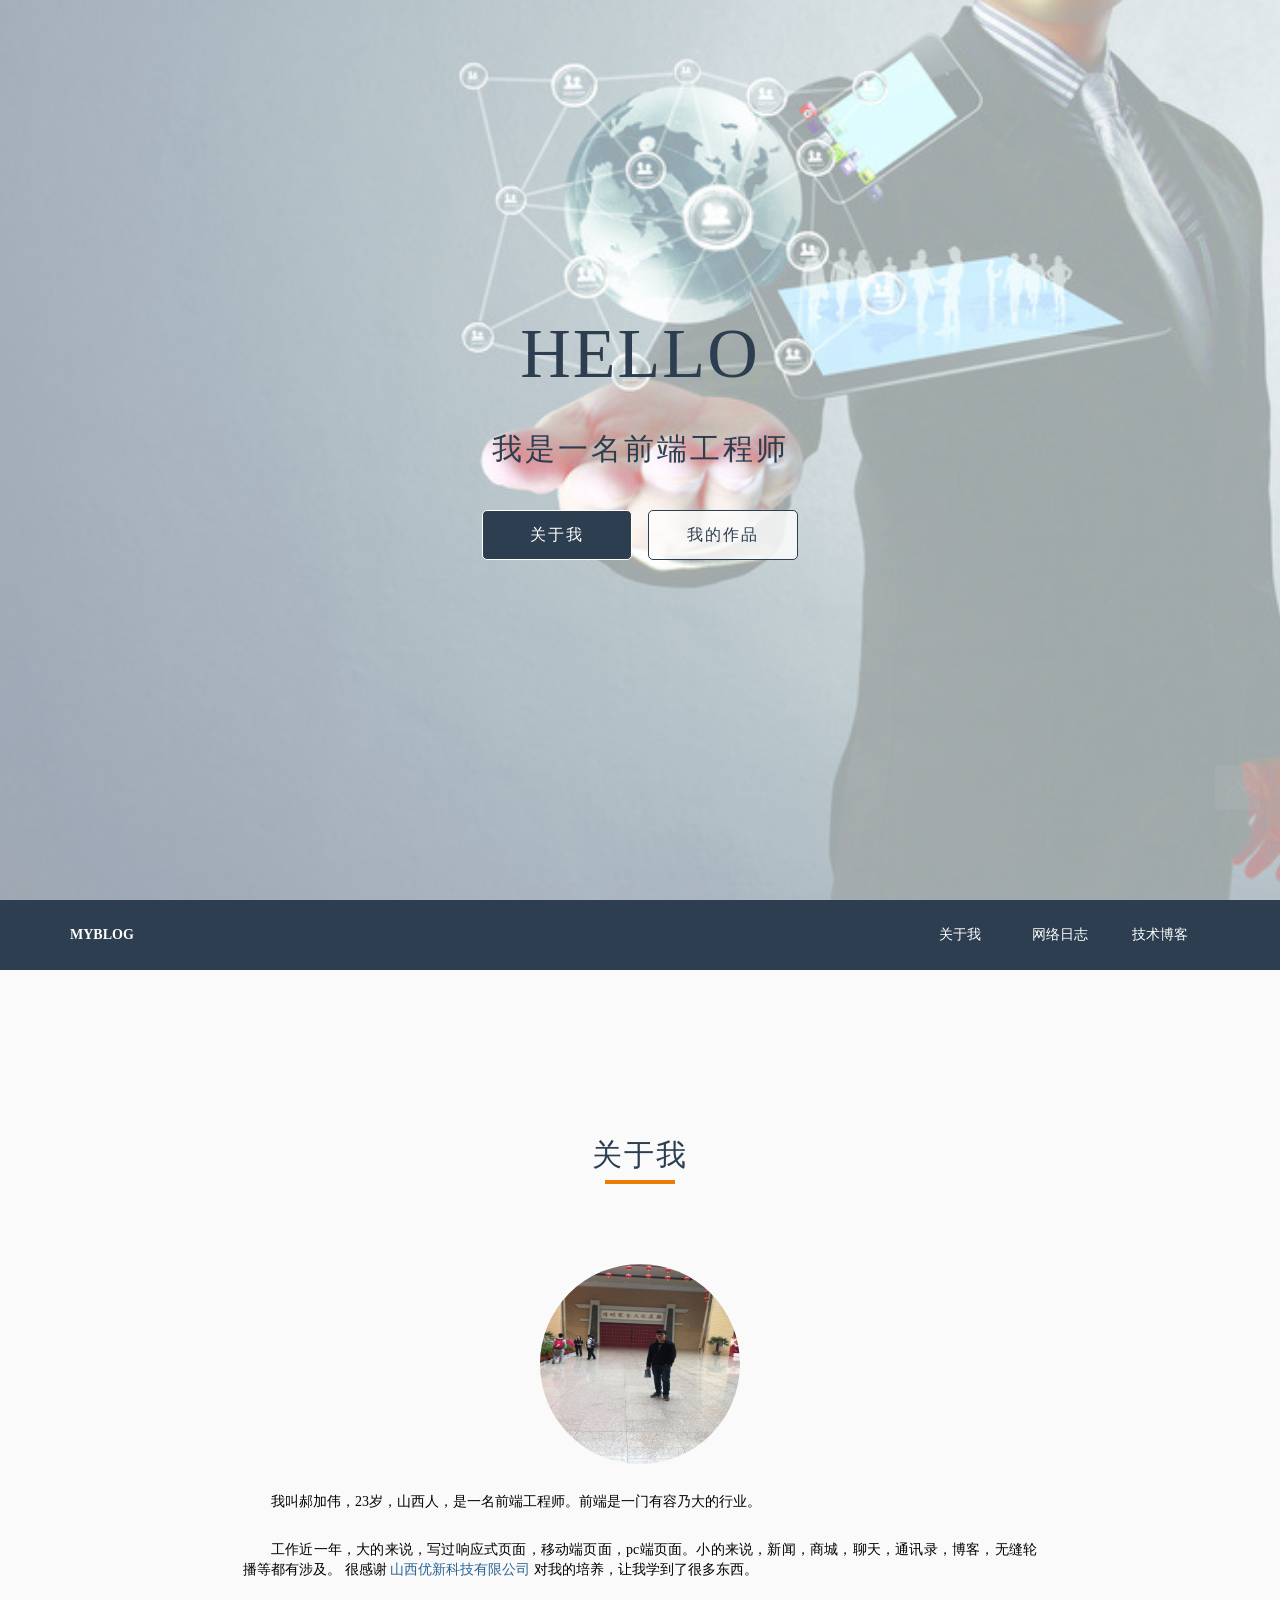
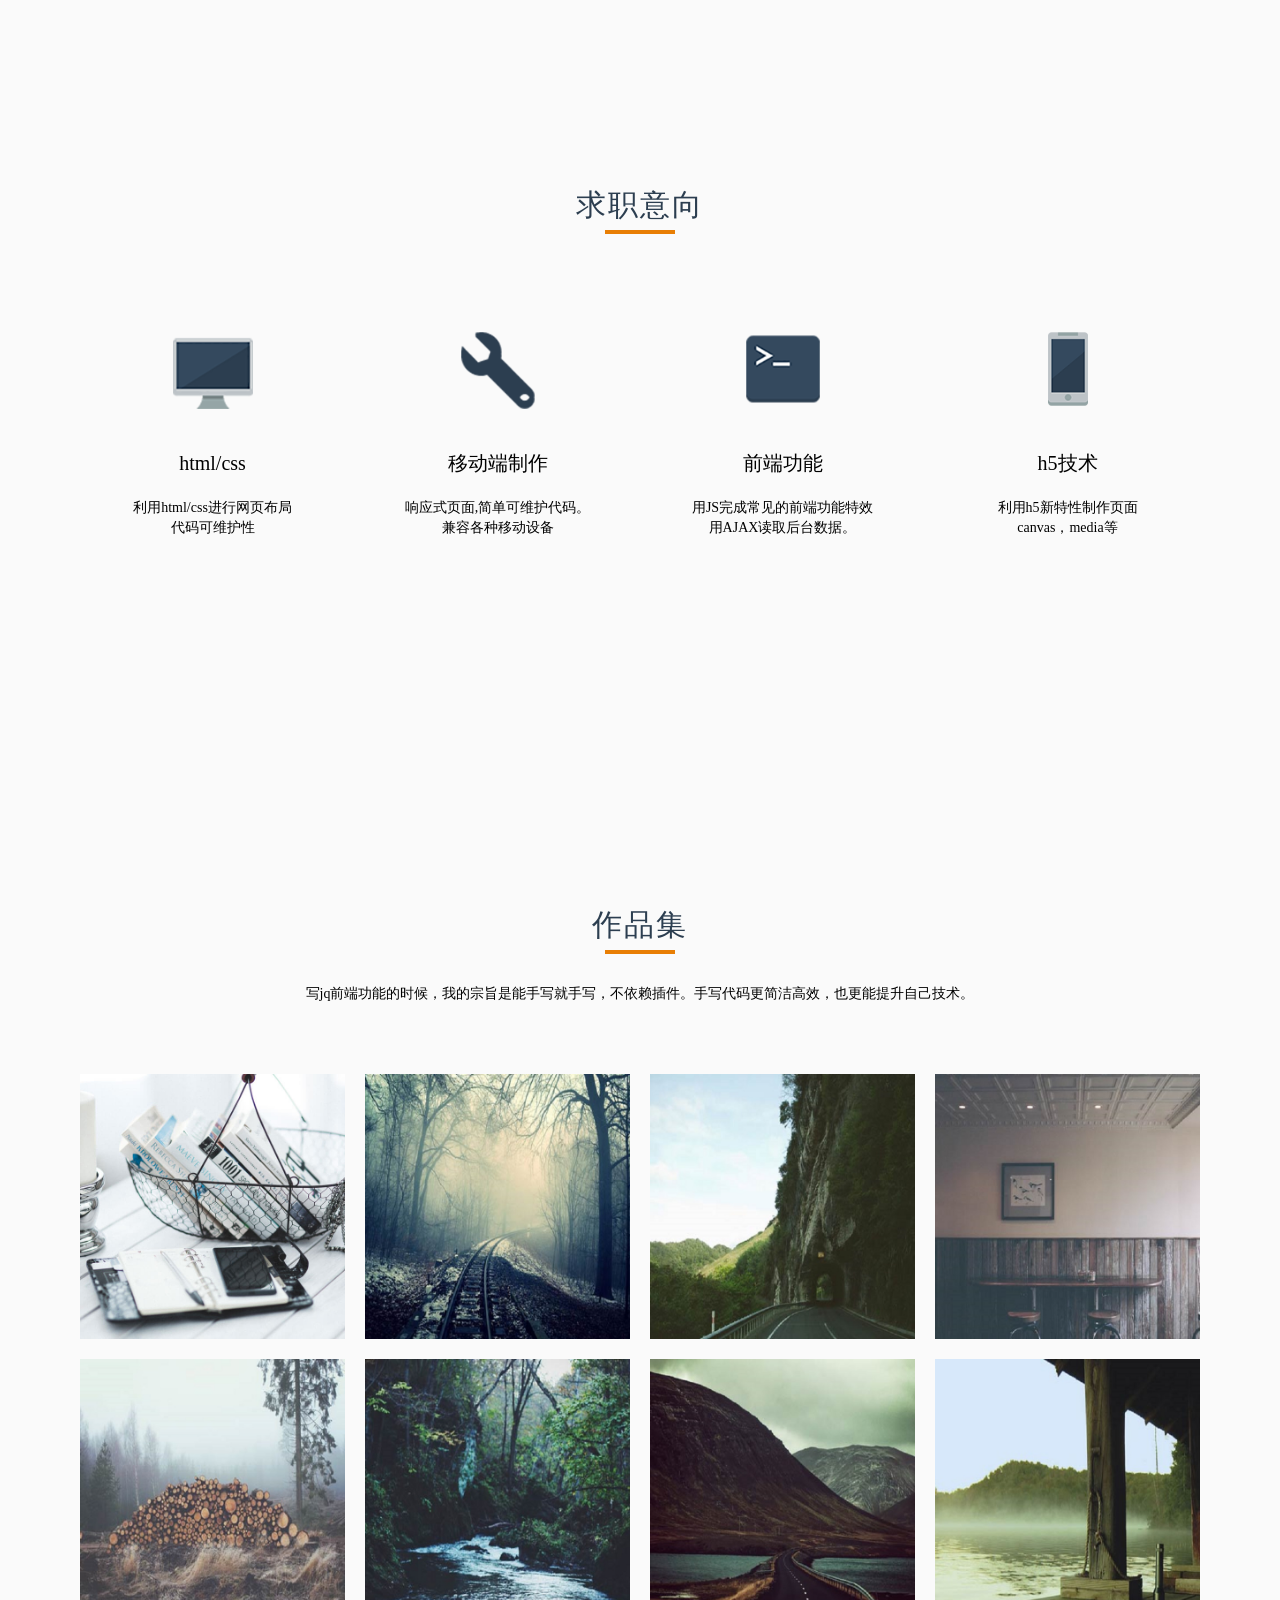
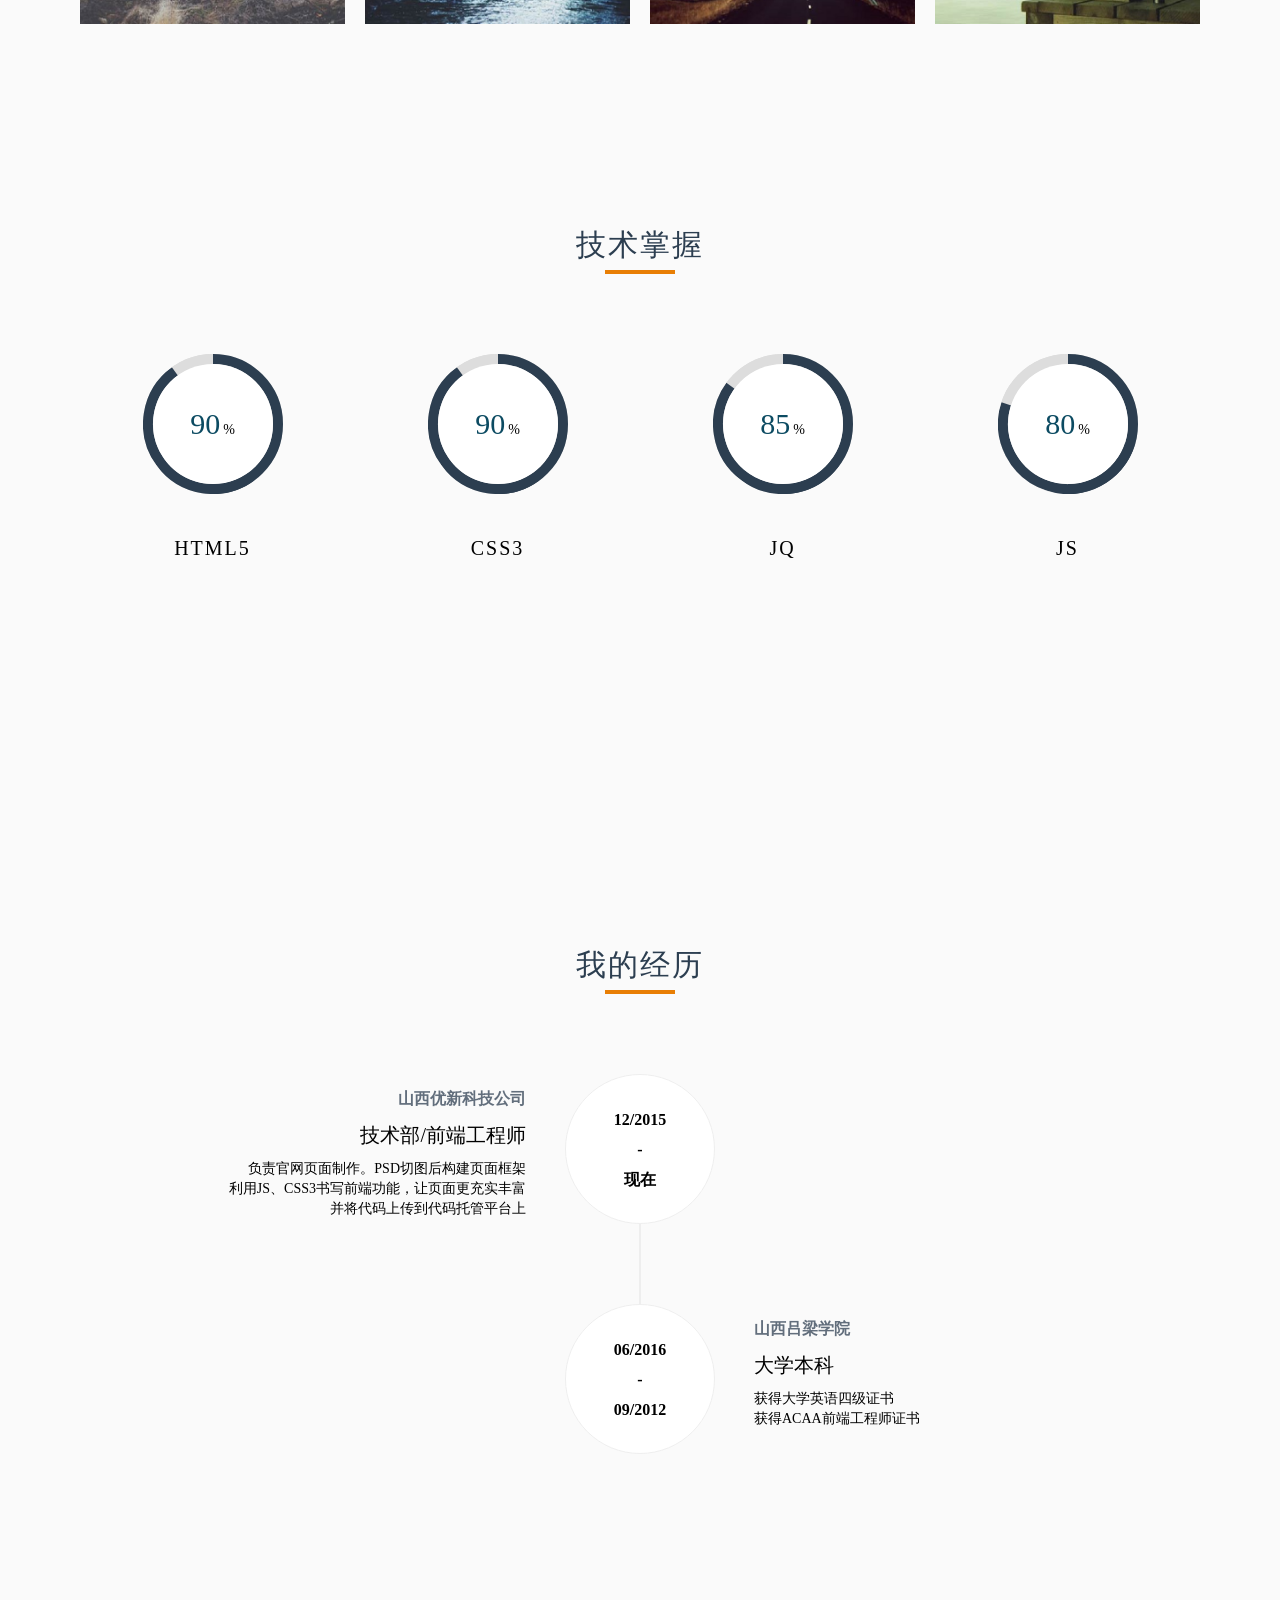
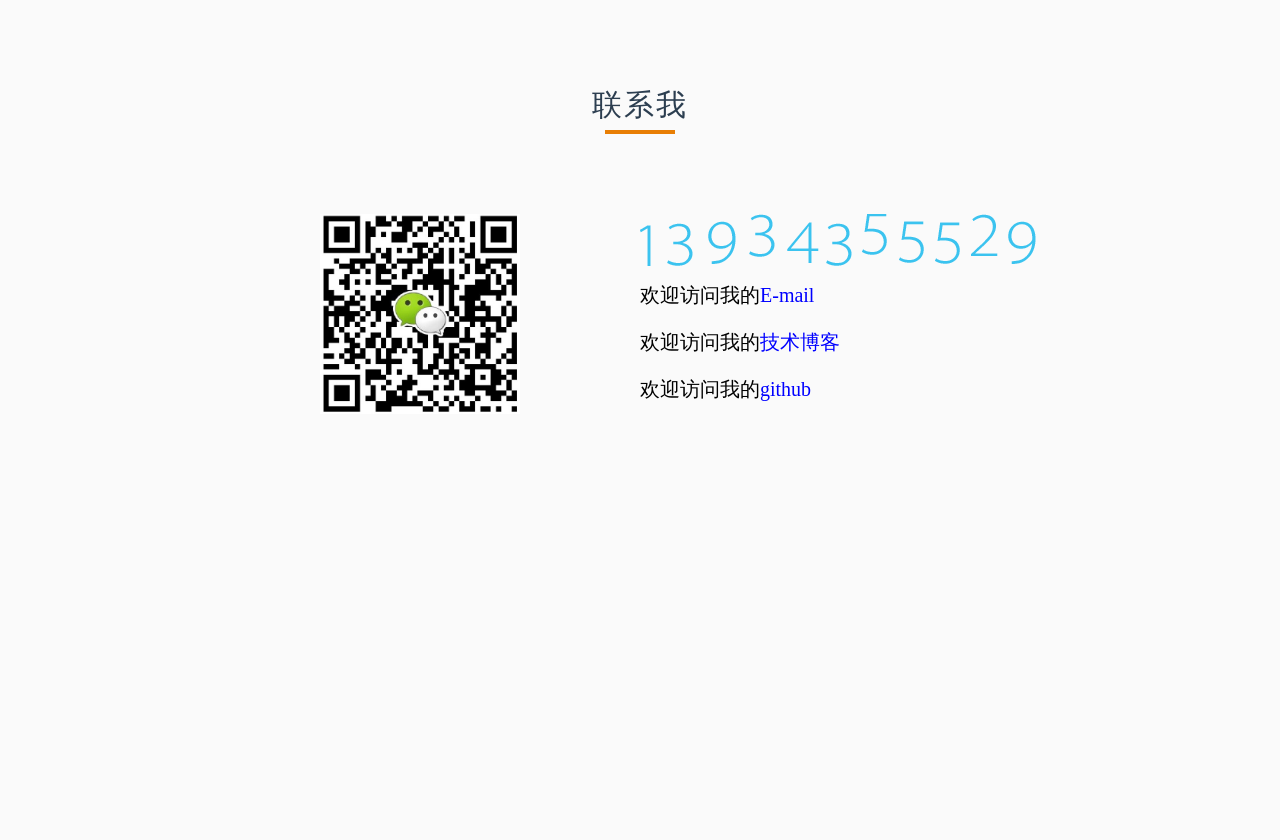
==== commit 4597c18a: "Update index.html" ====
--- a/index.html
+++ b/index.html
@@ -199,7 +199,7 @@
                         <div class="xx"></div>
                         <img src="image/下载%20(7).jpg" alt="作品配图">
 
-                        <a href="cart.html" target="_blank">
+                        <a href="https://haojiawei1.github.io/shopappa/" target="_blank">
                             <div class="zp-cover">
                                 <h4>商城类页面</h4>
                                 <p>购物车结算jq，订单的选择或删除、金额的计算。</p>
@@ -340,4 +340,4 @@
 </div>
 </body>
 
-</html>+</html>
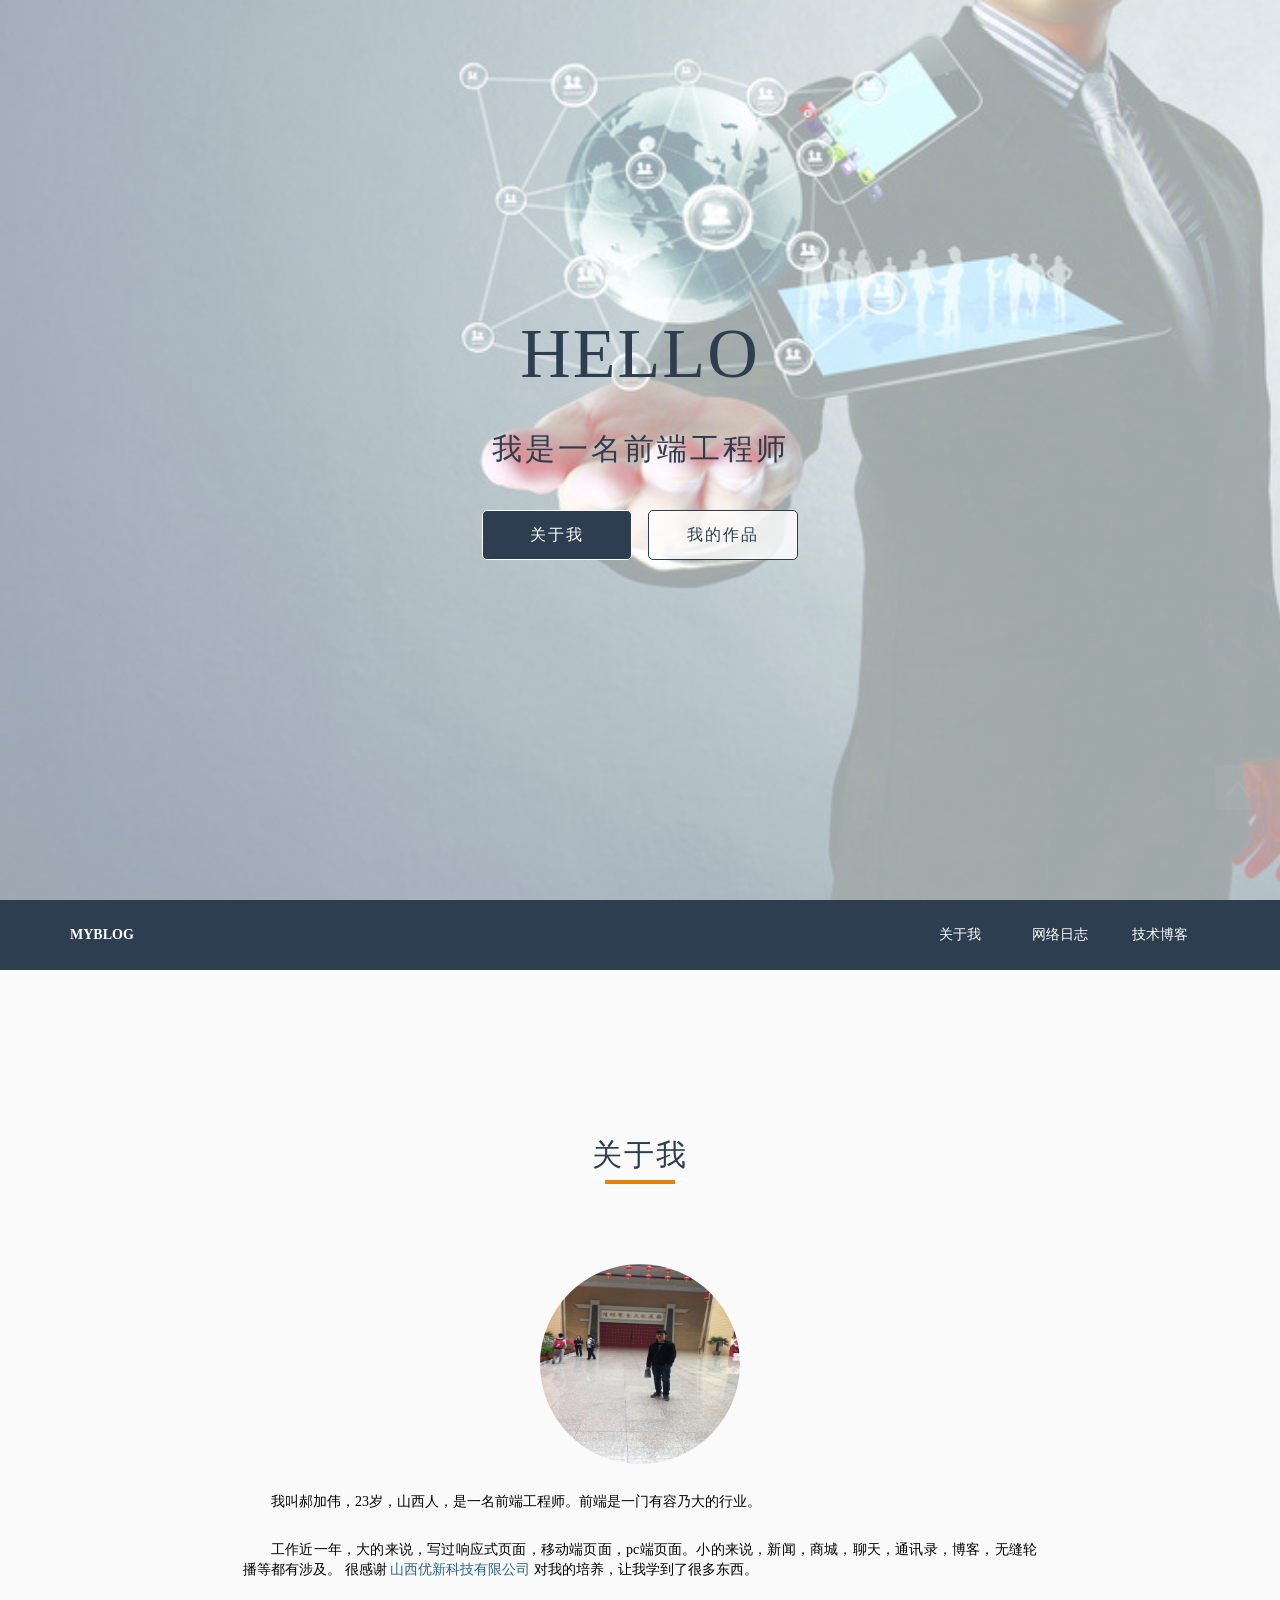
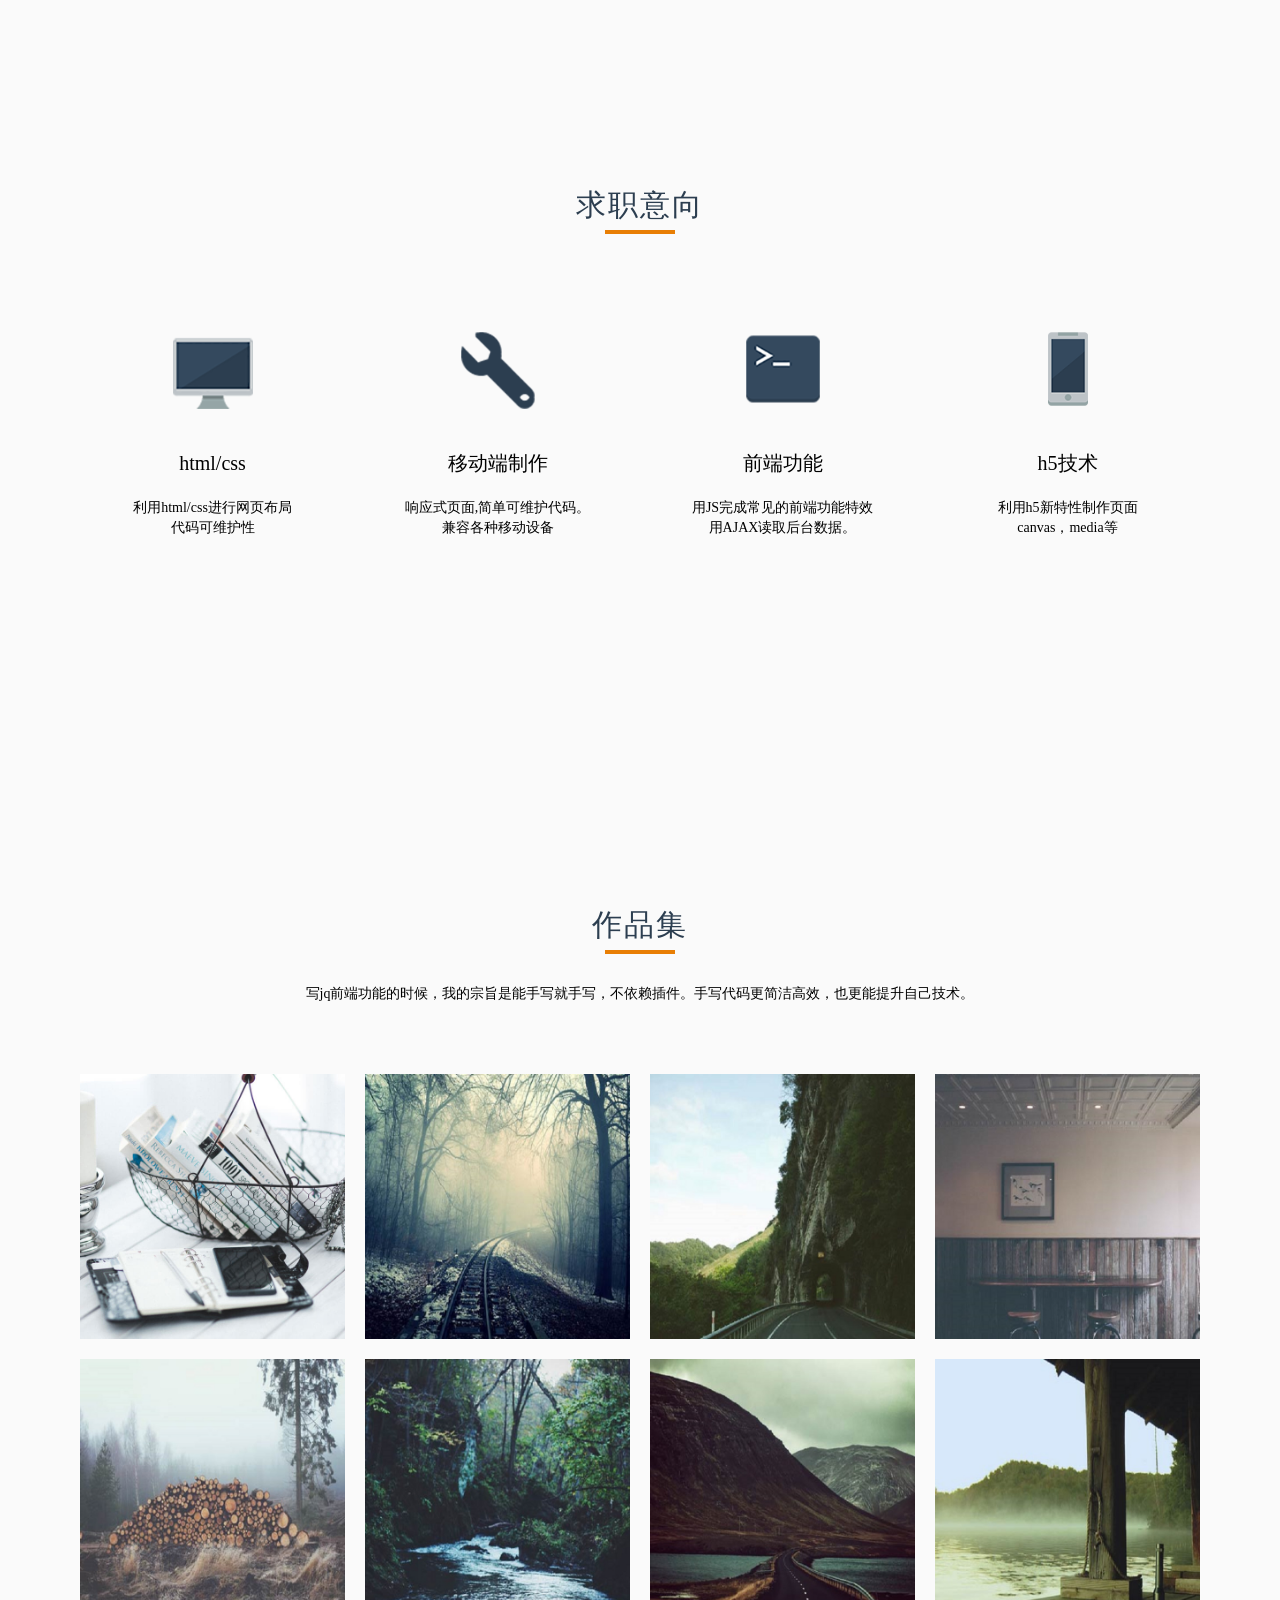
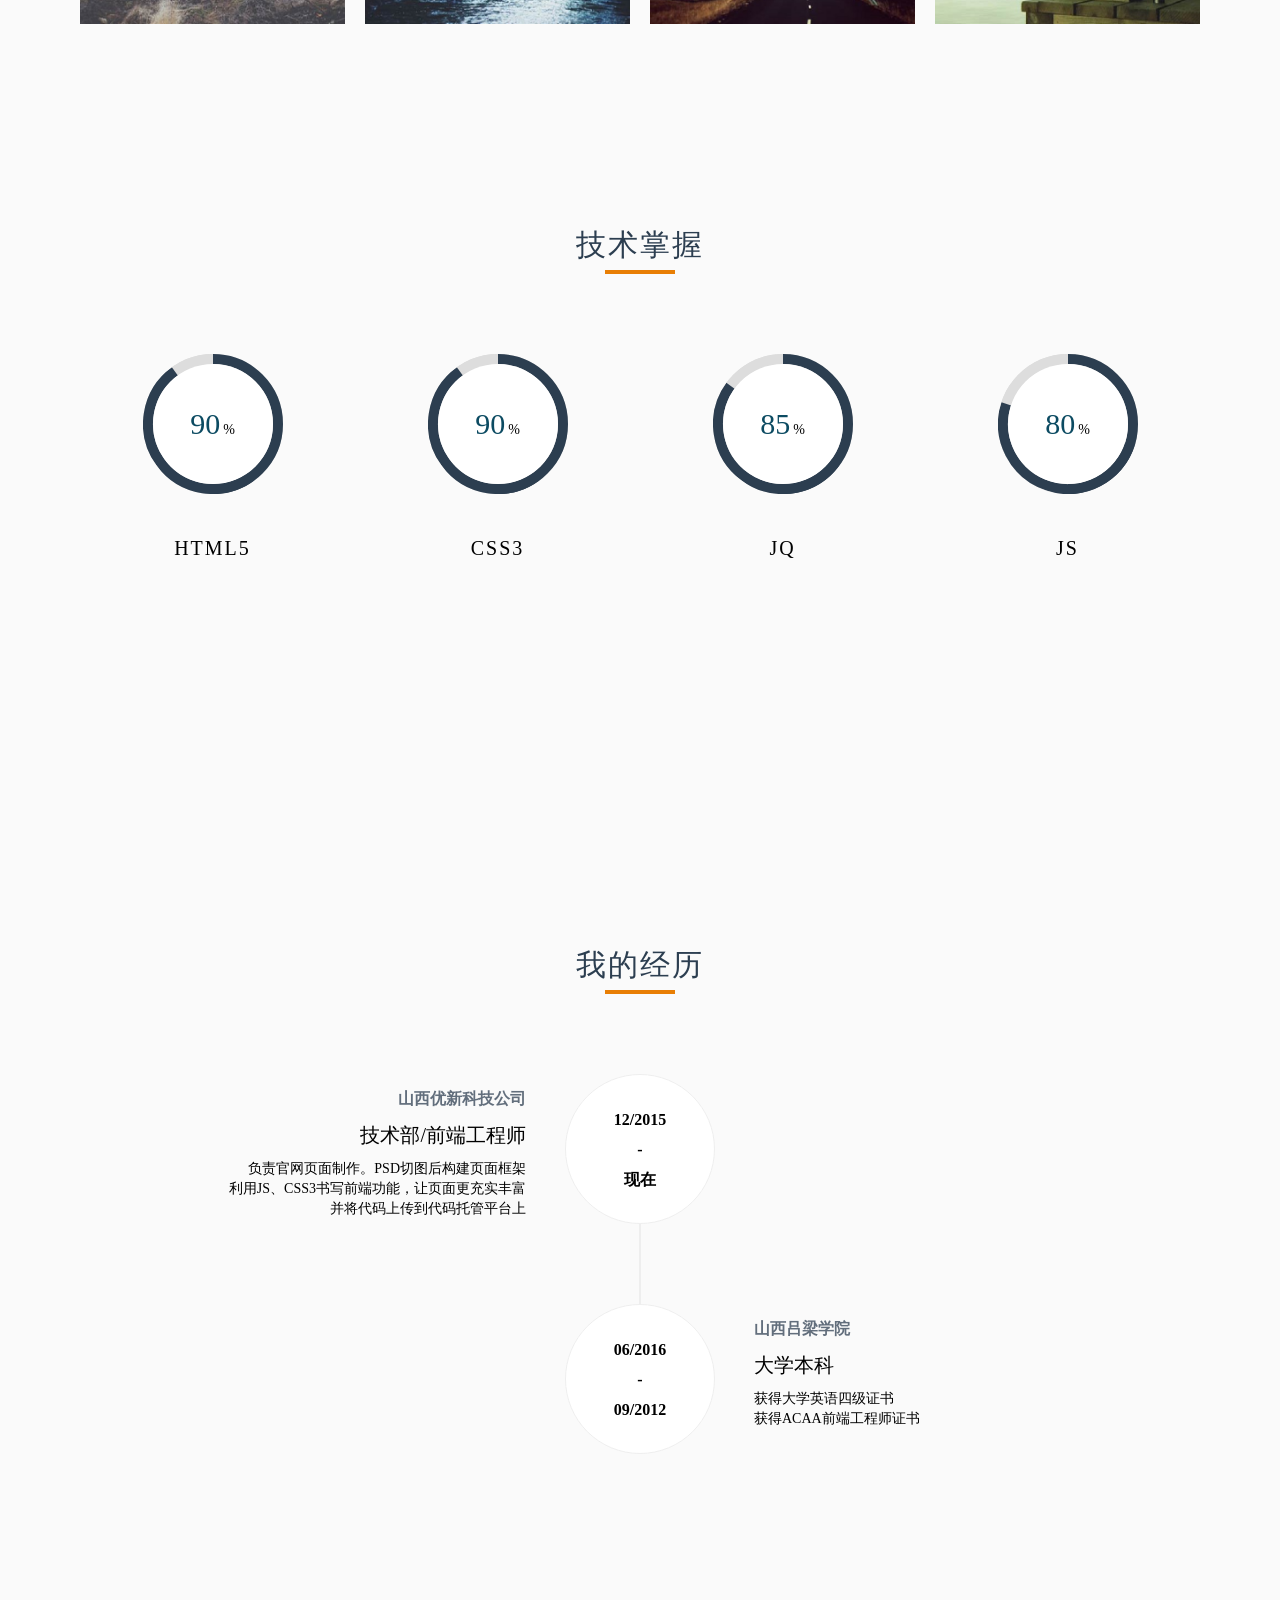
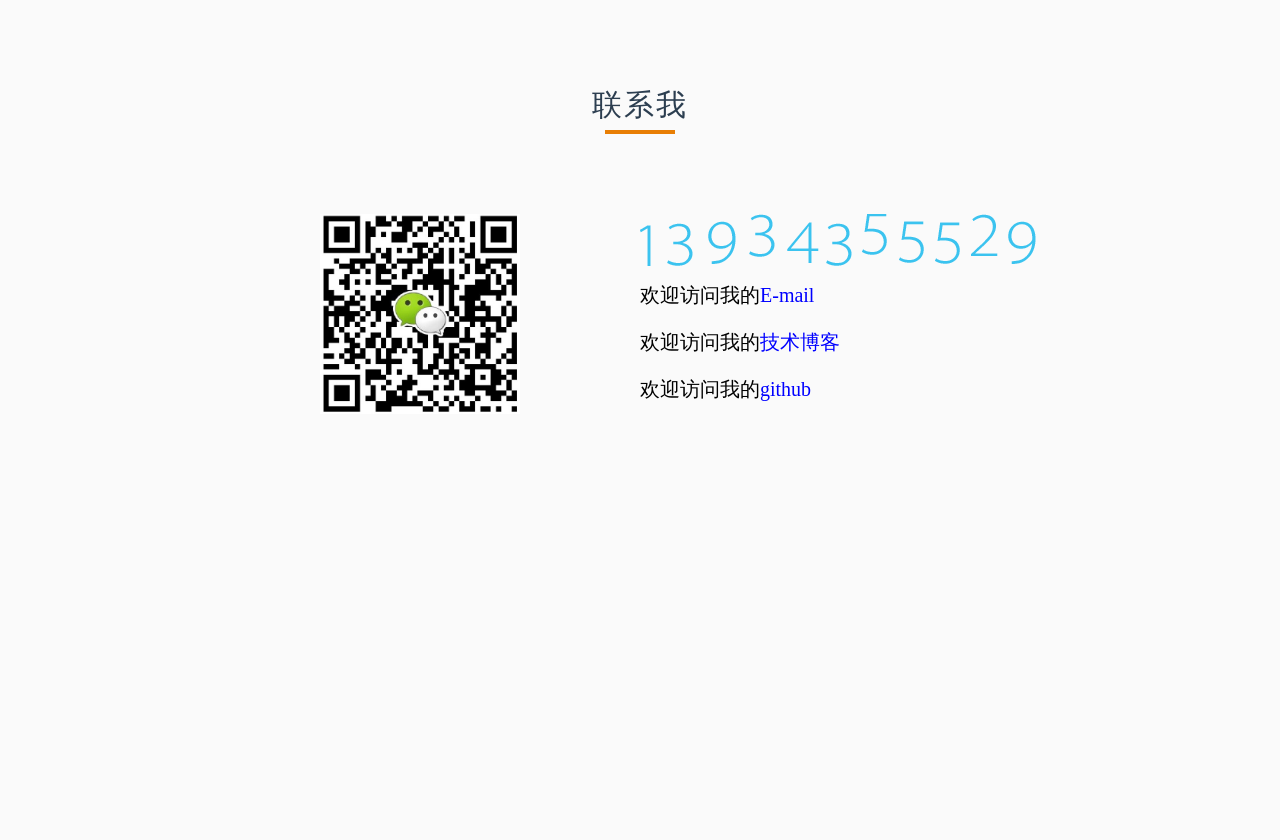
==== commit df19259e: "Update index.html" ====
--- a/index.html
+++ b/index.html
@@ -124,10 +124,10 @@
                         <div class="xx"></div>
                         <img src="image/下载%20(2).jpg" alt="作品配图">
 <!-- http://zywchewang.duapp.com/phpcms -->
-                        <a href="http://www.omaonto.com/" target="_blank">
+                        <a href="http://www.meetallgroup.com.cn/" target="_blank">
                             <div class="zp-cover">
                                 <h4>官网类页面</h4>
-                                <p>广州欢腾鞋业</p>
+                                <p>美特好超市官网</p>
                                 <img src="image/search.png" alt="查看">
                             </div>
                         </a>
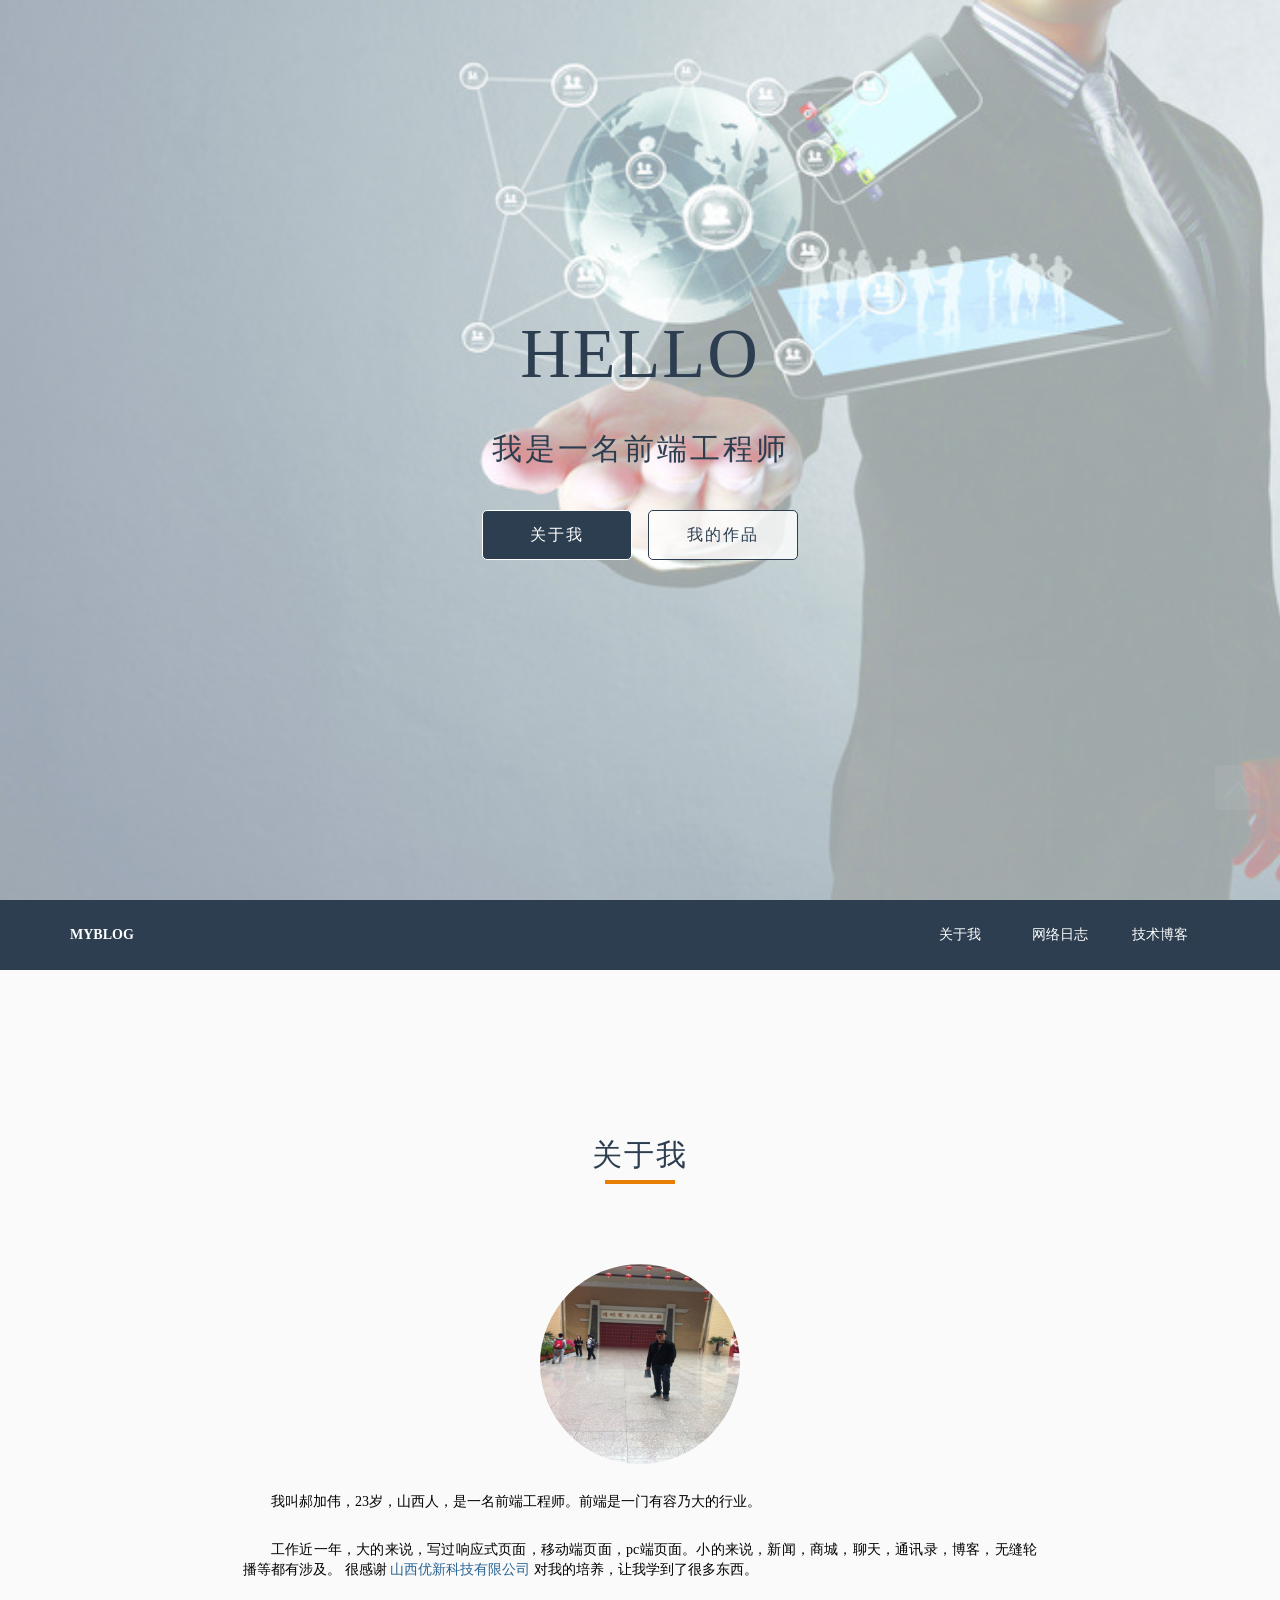
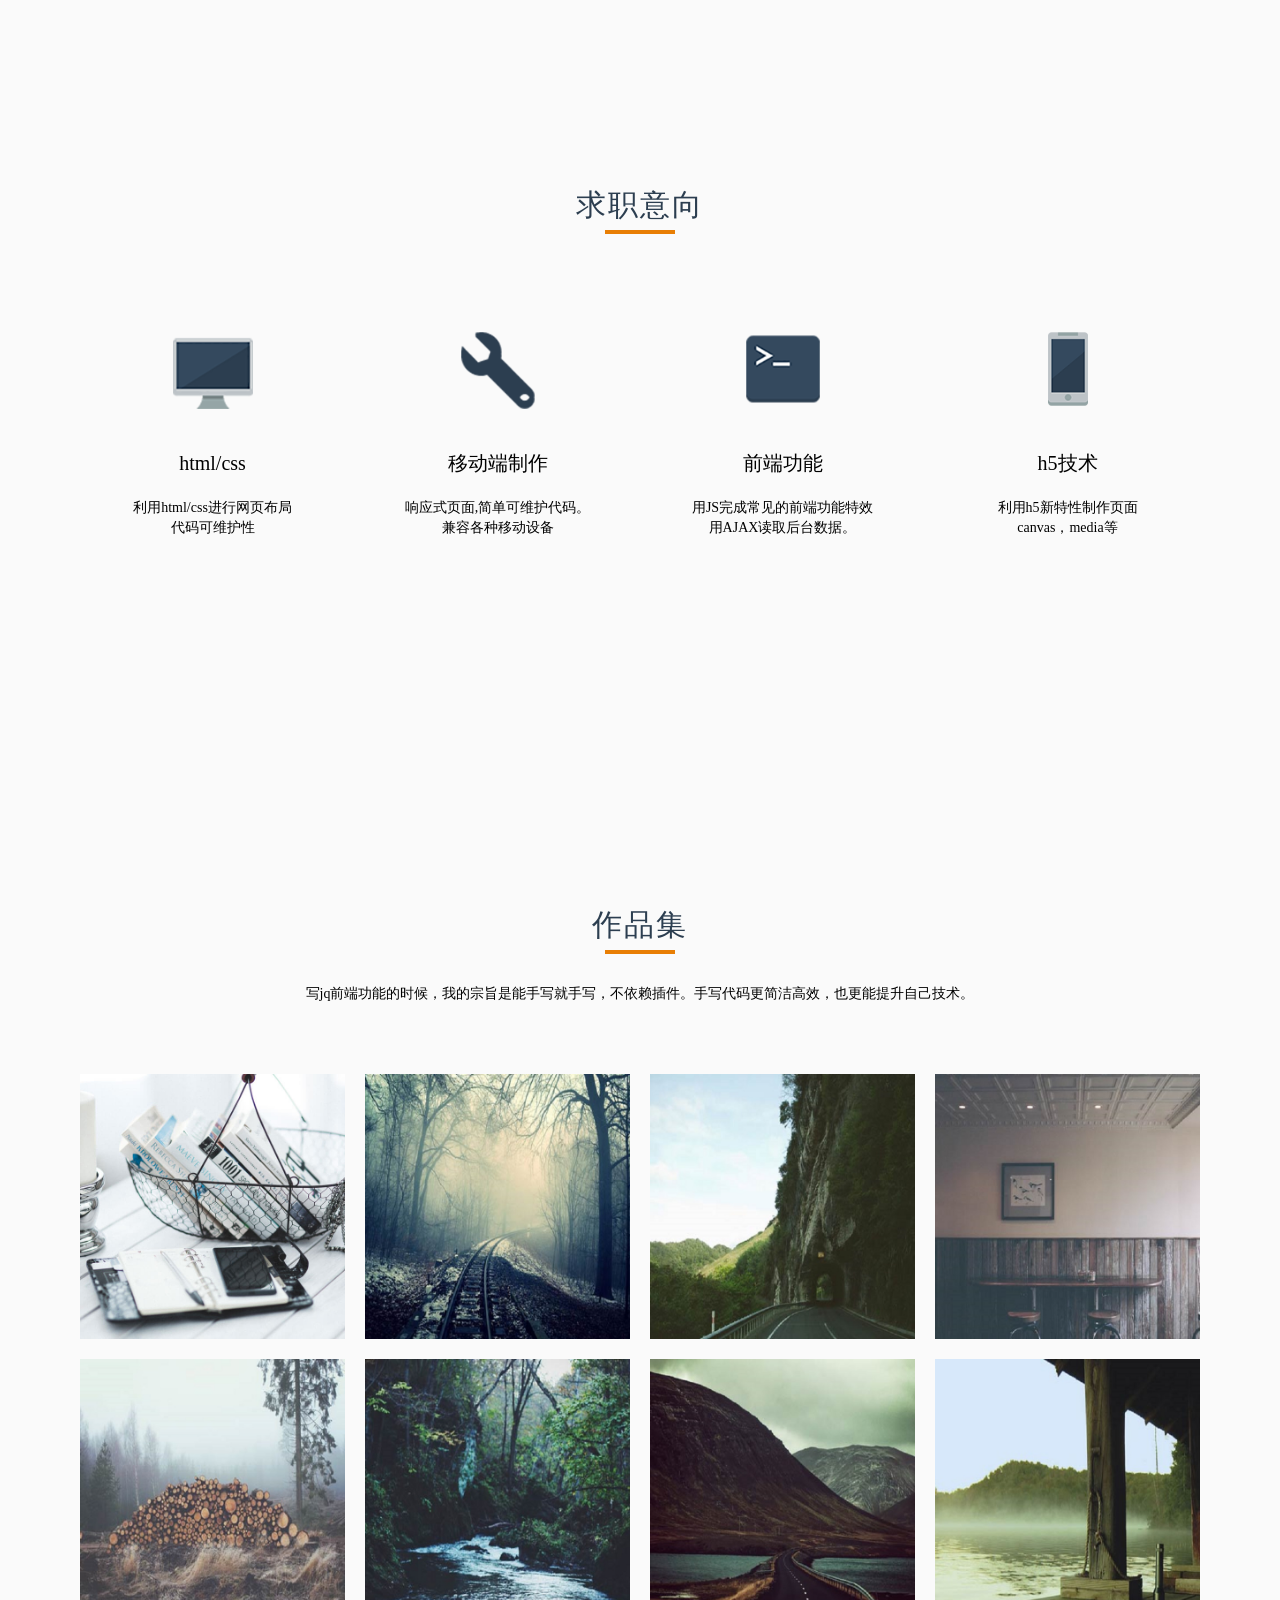
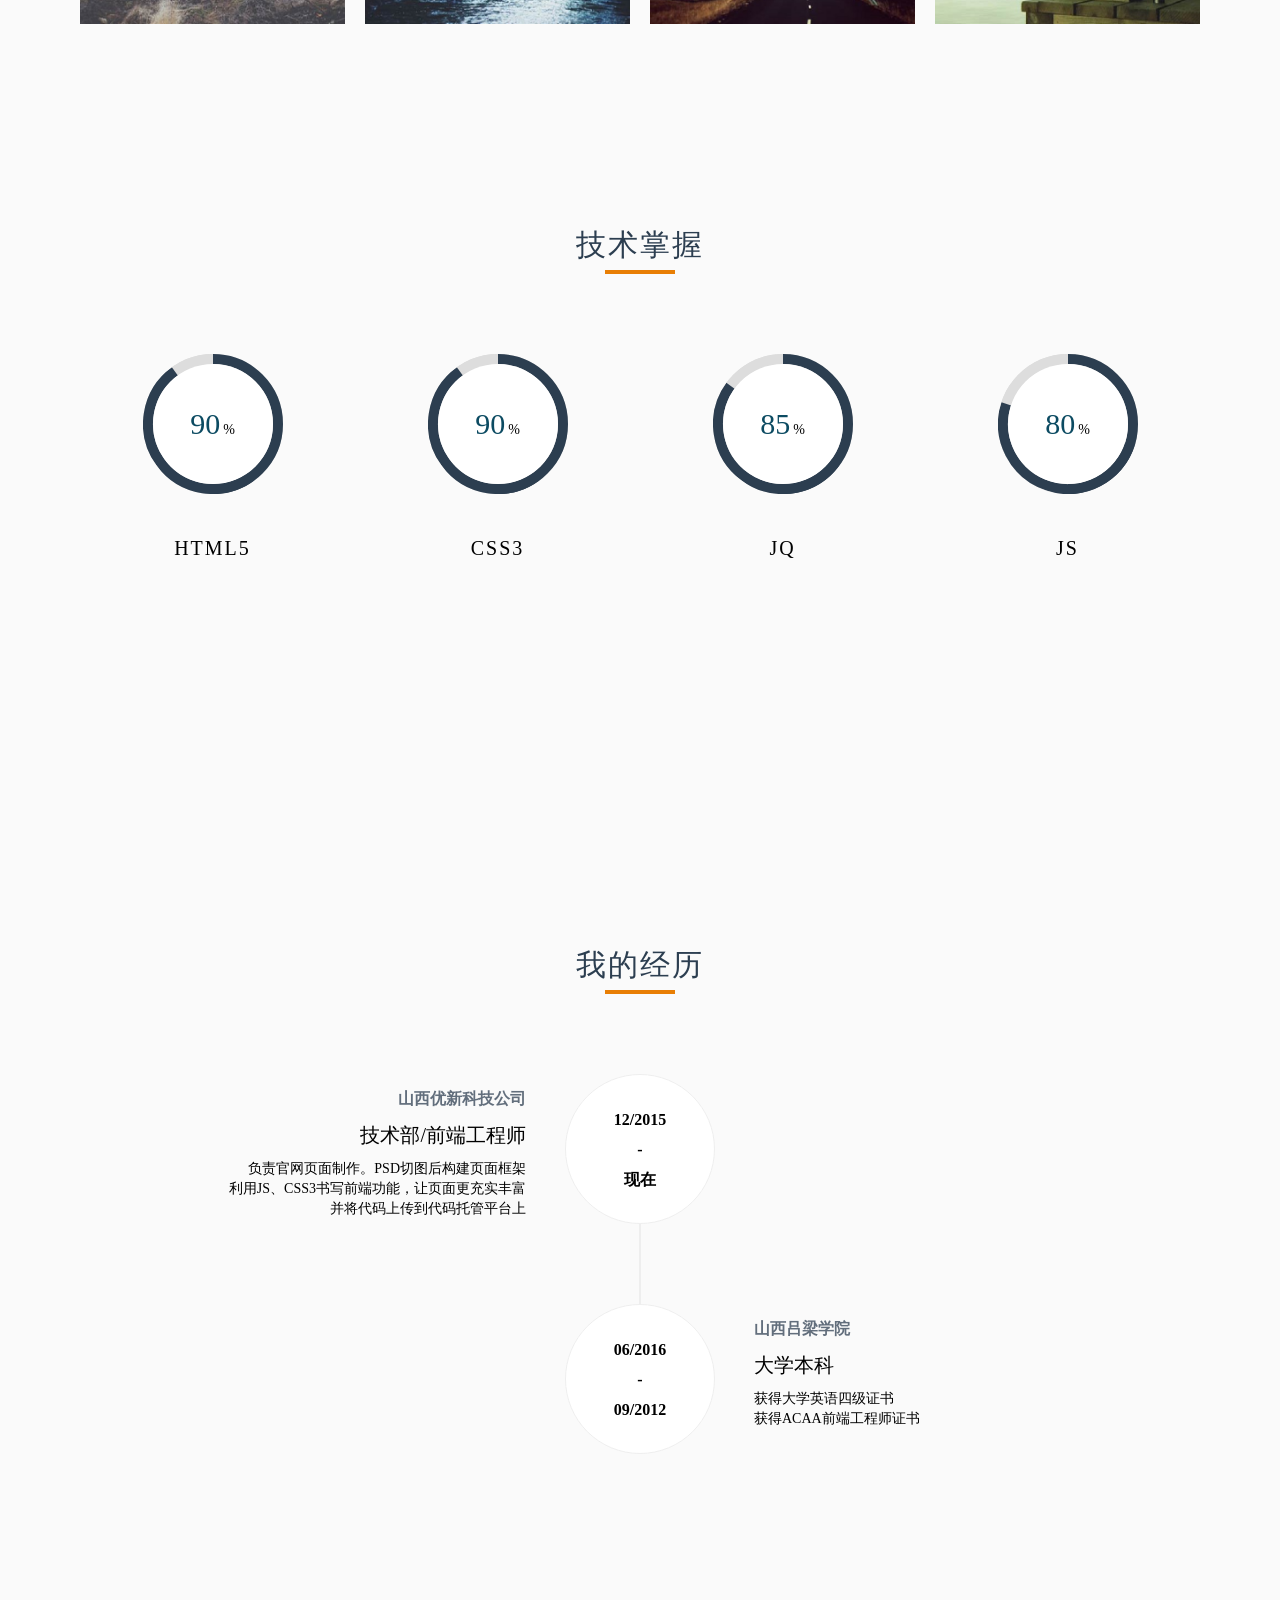
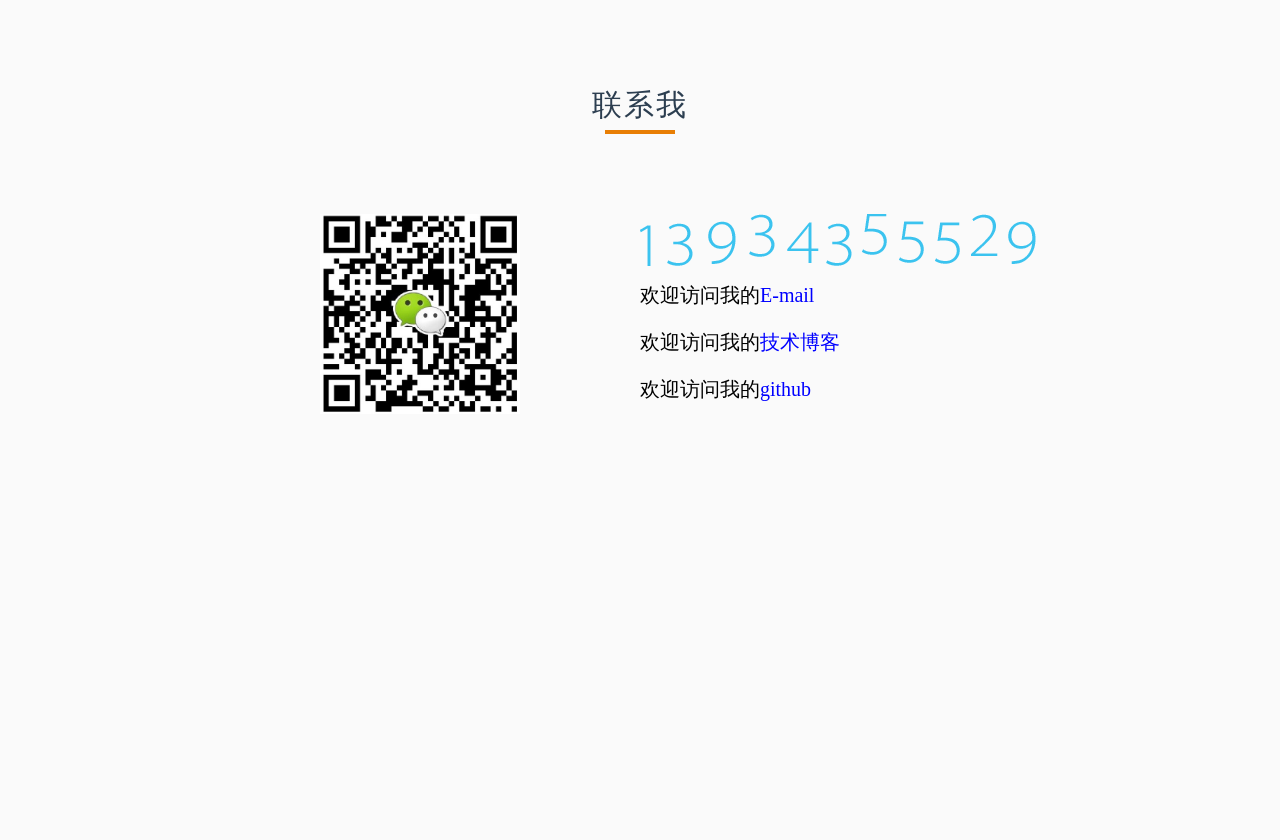
==== commit 840201c6: "Update index.html" ====
--- a/index.html
+++ b/index.html
@@ -199,10 +199,10 @@
                         <div class="xx"></div>
                         <img src="image/下载%20(7).jpg" alt="作品配图">
 
-                        <a href="https://haojiawei1.github.io/shopappa/" target="_blank">
-                            <div class="zp-cover">
-                                <h4>商城类页面</h4>
-                                <p>购物车结算jq，订单的选择或删除、金额的计算。</p>
+                        <a href="https://lewiscutey.github.io/tour-APP/" target="_blank">
+                            <div class="zp-cover">
+                                <h4>旅游类页面</h4>
+                                <p>旅游地点介绍，名人音乐搜听</p>
                                 <img src="image/search.png" alt="查看">
                             </div>
                         </a>
